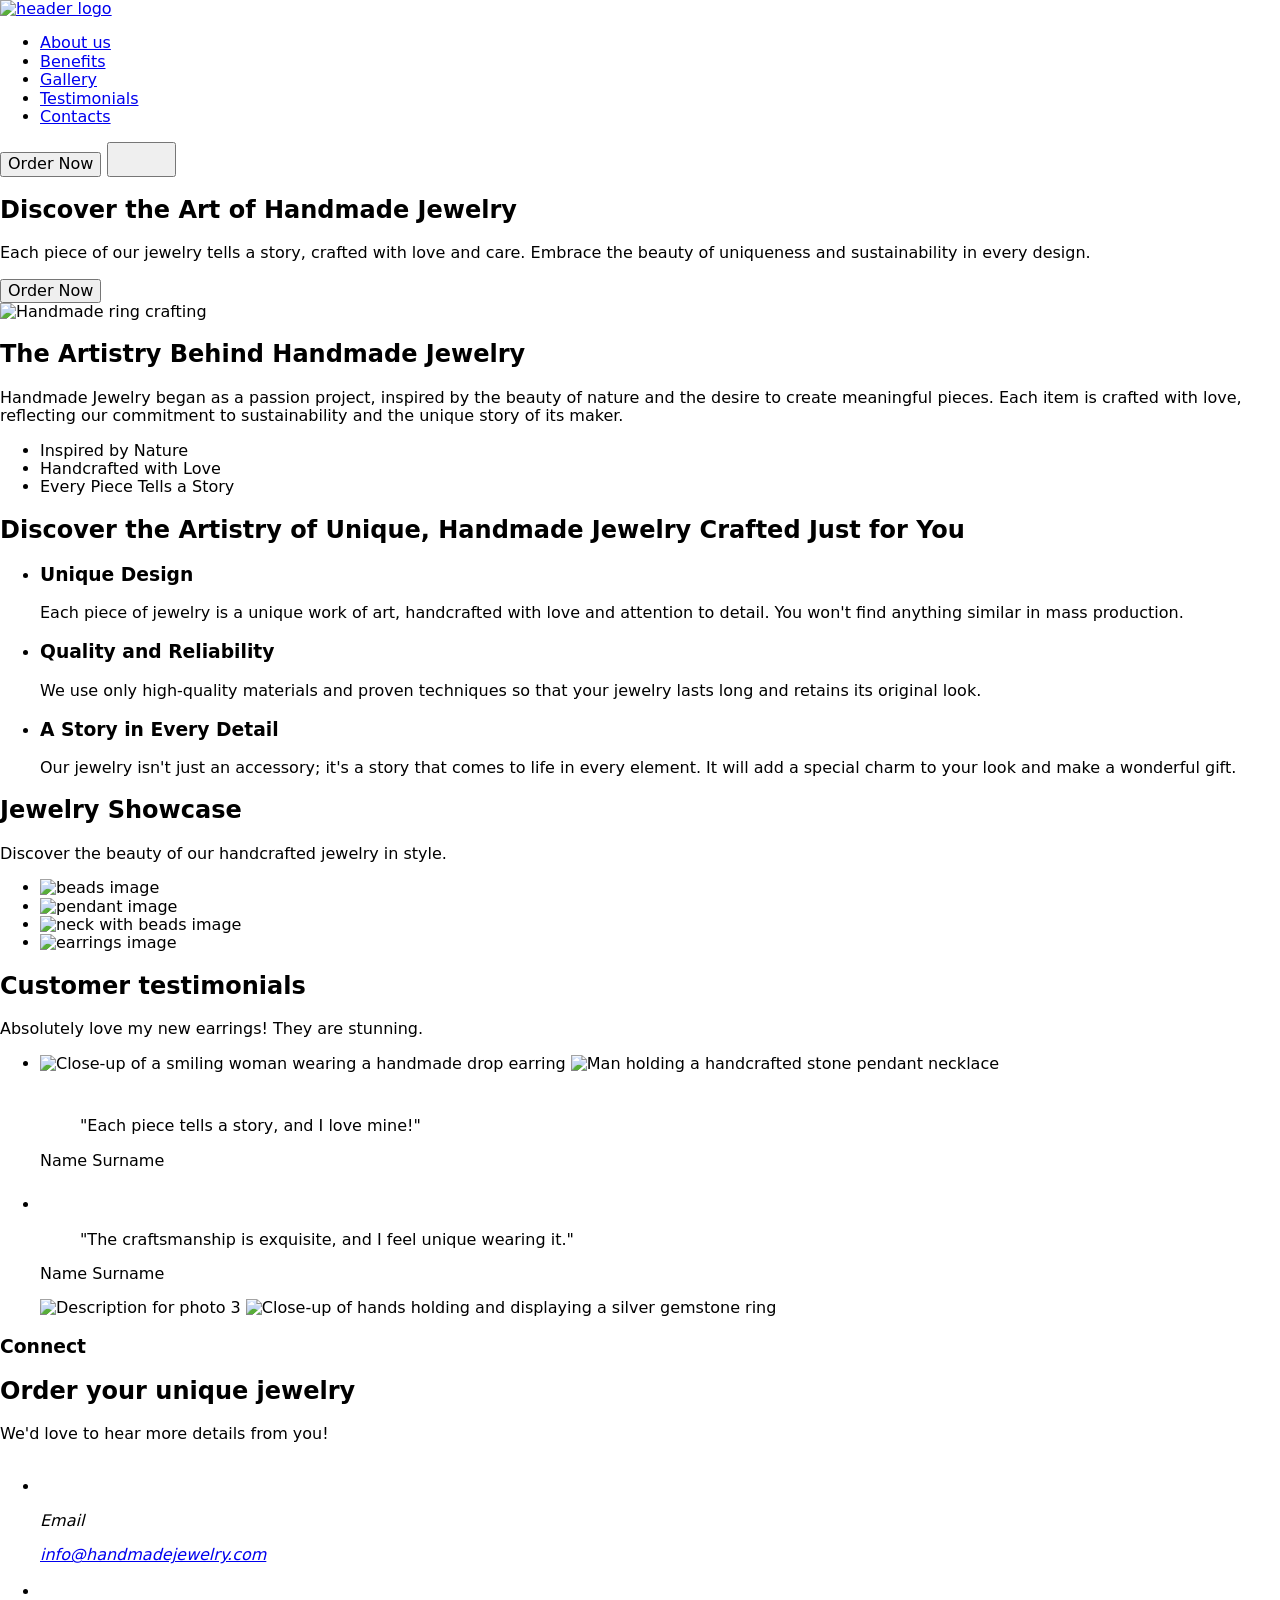
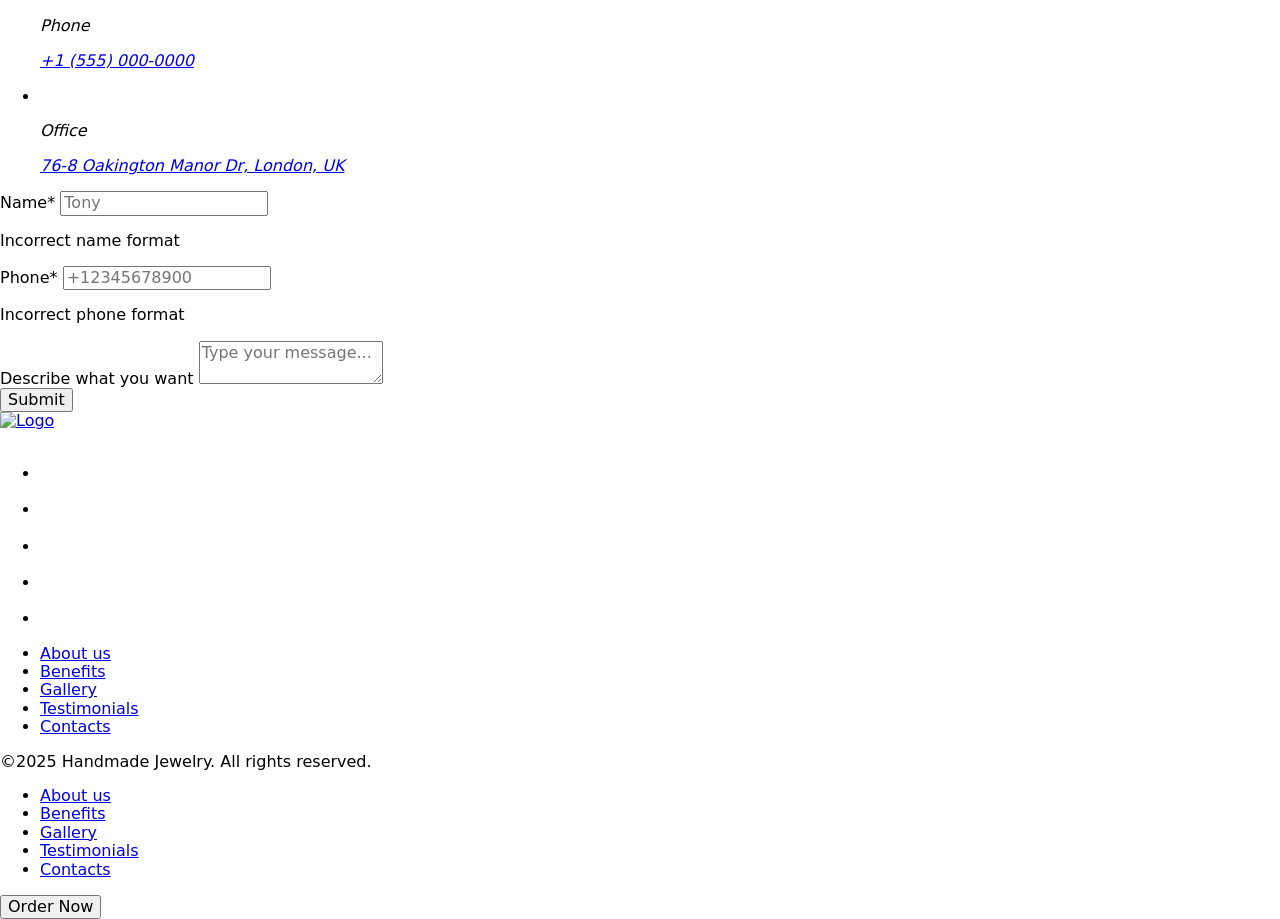
==== index.html @ 3a2bff0c "Deploying to gh-pages from @ OleksandrProtchenko/project-teamwork01@cc2c382599c0af5a1d9a2b8316c9f3ee" ====
<!DOCTYPE html>
<html lang="en">
  <head>
    <meta charset="UTF-8" />
    <link rel="icon" type="image/svg+xml" href="/project-teamwork01/favicon.svg" />
    <meta name="viewport" content="width=device-width, initial-scale=1.0" />
    <link rel="preconnect" href="https://fonts.googleapis.com" />
    <link rel="preconnect" href="https://fonts.gstatic.com" crossorigin />
    <link
      href="https://fonts.googleapis.com/css2?family=Mulish:ital,wght@0,200..1000;1,200..1000&family=Sora&display=swap"
      rel="stylesheet"
    />
    <link
      rel="stylesheet"
      href="https://cdnjs.cloudflare.com/ajax/libs/modern-normalize/3.0.1/modern-normalize.min.css"
      integrity="sha512-q6WgHqiHlKyOqslT/lgBgodhd03Wp4BEqKeW6nNtlOY4quzyG3VoQKFrieaCeSnuVseNKRGpGeDU3qPmabCANg=="
      crossorigin="anonymous"
      referrerpolicy="no-referrer"
    />
    <link
      rel="shortcut icon"
      href="/project-teamwork01/assets/favicon-Cje4F0qh.svg"
      type="image/svg+xml"
    />
    <title>Handmade Jewelry</title>
    <script type="module" crossorigin src="/project-teamwork01/index.js"></script>
    <link rel="stylesheet" crossorigin href="/project-teamwork01/assets/index-C9ASQJsB.css">
  </head>
  <body>
    <header class="header">
  <div class="container header-container">
    <a href="#" class="header-logo-link" id="logo">
      <img src="/project-teamwork01/assets/logo-CGth8Hea.svg" alt="header logo" class="header-logo-icon" />
    </a>
    <nav class="nav">
      <ul class="nav-list">
        <li class="nav-item">
          <a class="nav-link text-decoration-transition" href="#about"
            >About us</a
          >
        </li>
        <li class="nav-item">
          <a class="nav-link text-decoration-transition" href="#benefits"
            >Benefits</a
          >
        </li>
        <li class="nav-item">
          <a class="nav-link text-decoration-transition" href="#gallery"
            >Gallery</a
          >
        </li>
        <li class="nav-item">
          <a class="nav-link text-decoration-transition" href="#testimonial"
            >Testimonials</a
          >
        </li>
        <li class="nav-item">
          <a class="nav-link text-decoration-transition" href="#contact"
            >Contacts</a
          >
        </li>
      </ul>
    </nav>
    <button class="btn nav-btn" type="button" id="headerBtn">Order Now</button>
    <button
      class="burger-btn"
      type="button"
      id="burgerBtn"
      aria-label="Toggle menu"
      aria-expanded="false"
    >
      <svg width="24" height="24" class="burger-btn-svg">
        <use href="/project-teamwork01/assets/icons-BvoaX1Rq.svg#menu"></use>
      </svg>
      <svg width="24" height="24" class="close-btn-svg">
        <use href="/project-teamwork01/assets/icons-BvoaX1Rq.svg#icon-close"></use>
      </svg>
    </button>
  </div>
</header>


    <main>
      <section class="hero" id="hero">
  <div class="container hero-container">
    <div class="hero-content">
      <h1 class="hero-title">Discover the Art of Handmade Jewelry</h1>
      <p class="hero-text">
        Each piece of our jewelry tells a story, crafted with love and care.
        Embrace the beauty of uniqueness and sustainability in every design.
      </p>
    </div>
    <button class="btn hero-btn" type="button">Order Now</button>
  </div>
</section>

      <section class="about" id="about">
  <div class="container">
    <div class="about-wrapper">
      <picture>
        <!-- desktop webp -->
        <source
          media="(min-width: 1440px)"
          srcset="/project-teamwork01/assets/about-desktop_@1x-CWbbU4ir.webp 1x, /project-teamwork01/assets/about-desktop_@2x-BVVfLaZz.webp 2x"
          type="image/webp"
        />
        <!-- desktop jpg -->
        <source
          media="(min-width: 1440px)"
          srcset="/project-teamwork01/assets/about-desktop_@1x-bcuyKaXu.jpg 1x, /project-teamwork01/assets/about-desktop_@2x-ByGdGQnT.jpg 2x"
          type="image/jpeg"
        />
        <!-- tablet webp -->
        <source
          media="(min-width: 768px)"
          srcset="/project-teamwork01/assets/about-tablet_@1x-D5rzqwyY.webp 1x, /project-teamwork01/assets/about-tablet_@2x-Btldak4A.webp 2x"
          type="image/webp"
        />
        <!-- tablet jpg -->
        <source
          media="(min-width: 768px)"
          srcset="/project-teamwork01/assets/about-tablet_@1x-DRr-q1J8.jpg 1x, /project-teamwork01/assets/about-tablet_@2x-0-ZXFgkH.jpg 2x"
          type="image/jpeg"
        />
        <!-- mobile webp -->
        <source
          srcset="/project-teamwork01/assets/about_@1x-D6yq-1HH.webp 1x, /project-teamwork01/assets/about_@2x-Dha0atp6.webp 2x"
          type="image/webp"
        />
        <!-- mobile jpg -->
        <source
          srcset="/project-teamwork01/assets/about_@1x-DHLKP155.jpg 1x, /project-teamwork01/assets/about_@2x-BM5Gg47f.jpg 2x"
          type="image/jpeg"
        />
        <img
          class="about-img"
          src="/project-teamwork01/assets/about_@1x-DHLKP155.jpg"
          alt="Handmade ring crafting"
        />
      </picture>
      <div class="about-content">
        <h2 class="about-title">The Artistry Behind Handmade Jewelry</h2>
        <p class="about-text">
          Handmade Jewelry began as a passion project, inspired by the beauty of
          nature and the desire to create meaningful pieces. Each item is
          crafted with love, reflecting our commitment to sustainability and the
          unique story of its maker.
        </p>
        <ul class="about-list">
          <li class="about-item">Inspired by Nature</li>
          <li class="about-item">Handcrafted with Love</li>
          <li class="about-item">Every Piece Tells a Story</li>
        </ul>
      </div>
    </div>
  </div>
</section>

      <section class="benefits" id="benefits">
  <div class="container benefits-container">
    <h2 class="benefits-title">
      Discover the Artistry of Unique, Handmade Jewelry Crafted Just for You
    </h2>
    <ul class="benefits-list">
      <li class="benefits-list-item">
        <h3 class="benefits-item-title">Unique Design</h3>
        <p class="benefits-item-descr">
          Each piece of jewelry is a unique work of art, handcrafted with love
          and attention to detail. You won't find anything similar in mass
          production.
        </p>
      </li>
      <li class="benefits-list-item">
        <h3 class="benefits-item-title">Quality and Reliability</h3>
        <p class="benefits-item-descr">
          We use only high-quality materials and proven techniques so that your
          jewelry lasts long and retains its original look.
        </p>
      </li>
      <li class="benefits-list-item">
        <h3 class="benefits-item-title">A Story in Every Detail</h3>
        <p class="benefits-item-descr">
          Our jewelry isn't just an accessory; it's a story that comes to life
          in every element. It will add a special charm to your look and make a
          wonderful gift.
        </p>
      </li>
    </ul>
  </div>
</section>

      <section class="gallery" id="gallery">
  <div class="container gallery-container">
    <div class="gallery-content-wrapper">
      <h2 class="gallery-title">Jewelry Showcase</h2>
      <p class="gallery-descr">
        Discover the beauty of our handcrafted jewelry in style.
      </p>
    </div>
    <ul class="gallery-list">
      <li class="gallery-list-item">
        <picture>
          <!-- Desktop WEBP -->
          <source
            media="(min-width: 1440px)"
            srcset="/project-teamwork01/assets/beads-H6RHLsg3.webp 1x, /project-teamwork01/assets/beads@2x-DvAaFtQx.webp 2x"
            type="image/webp"
          />

          <!-- Desktop JPG -->
          <source
            media="(min-width: 1440px)"
            srcset="/project-teamwork01/assets/beads-D2lBqCM5.jpg 1x, /project-teamwork01/assets/beads@2x-4T1DG-zm.jpg 2x"
            type="image/jpg"
          />

          <!-- Tablet WEBP -->
          <source
            media="(min-width: 768px)"
            srcset="/project-teamwork01/assets/beads-CdB-bNBR.webp 1x, /project-teamwork01/assets/beads@2x-xPx8Q3Sr.webp 2x"
            type="image/webp"
          />

          <!-- Tablet JPG -->
          <source
            media="(min-width: 768px)"
            srcset="/project-teamwork01/assets/beads-DRF-WUB5.jpg 1x, /project-teamwork01/assets/beads@2x-BGkby0Fx.jpg 2x"
            type="image/jpg"
          />

          <!-- Mobile WEBP -->
          <source
            media="(min-width: 375px)"
            srcset="/project-teamwork01/assets/beads-BUidpJ1h.webp 1x, /project-teamwork01/assets/beads@2x-BWY_7YdN.webp 2x"
            type="image/webp"
          />

          <!-- Mobile JPG -->
          <source
            media="(min-width: 375px)"
            srcset="/project-teamwork01/assets/beads-pg5J9-YG.jpg 1x, /project-teamwork01/assets/beads@2x-B0_b6xoM.jpg 2x"
            type="image/jpg"
          />

          <!-- Fallback -->
          <img
            class="gallery-image"
            src="../img/gallery/mobile/jpg/beads.jpg"
            alt="beads image"
            loading="lazy"
          />
        </picture>
      </li>
      <li class="gallery-list-item">
        <picture>
          <!-- Desktop WEBP -->
          <source
            media="(min-width: 1440px)"
            srcset="/project-teamwork01/assets/pendant-6FUS0sLN.webp 1x, /project-teamwork01/assets/pendant@2x-Dtx_f6lQ.webp 2x"
            type="image/webp"
          />

          <!-- Desktop JPG -->
          <source
            media="(min-width: 1440px)"
            srcset="/project-teamwork01/assets/pendant-CJOsniCT.jpg 1x, /project-teamwork01/assets/pendant@2x-ChlDN5VV.jpg 2x"
            type="image/jpg"
          />

          <!-- Tablet WEBP -->
          <source
            media="(min-width: 768px)"
            srcset="/project-teamwork01/assets/pendant-CDG4I1-a.webp 1x, /project-teamwork01/assets/pendant@2x-Co1frJM_.webp 2x"
            type="image/webp"
          />

          <!-- Tablet JPG -->
          <source
            media="(min-width: 768px)"
            srcset="/project-teamwork01/assets/pendant-YIDp21Yn.jpg 1x, /project-teamwork01/assets/pendant@2x-MAAkp1Li.jpg 2x"
            type="image/jpg"
          />

          <!-- Mobile WEBP -->
          <source
            media="(min-width: 375px)"
            srcset="/project-teamwork01/assets/pendant-CKWlimUb.webp 1x, /project-teamwork01/assets/pendant@2x-eb6iUZU7.webp 2x"
            type="image/webp"
          />

          <!-- Mobile JPG -->
          <source
            media="(min-width: 375px)"
            srcset="/project-teamwork01/assets/pendant-3Ehp3ukD.jpg 1x, /project-teamwork01/assets/pendant@2x-xXxu3cNT.jpg 2x"
            type="image/jpg"
          />

          <!-- Fallback -->
          <img
            class="gallery-image"
            src="/project-teamwork01/assets/pendant-3Ehp3ukD.jpg"
            alt="pendant image"
            loading="lazy"
          />
        </picture>
      </li>
      <li class="gallery-list-item">
        <picture>
          <!-- Desktop WEBP -->
          <source
            media="(min-width: 1440px)"
            srcset="/project-teamwork01/assets/neck-S7Smnx9D.webp 1x, /project-teamwork01/assets/neck@2x-B3SaGHVT.webp 2x"
            type="image/webp"
          />

          <!-- Desktop JPG -->
          <source
            media="(min-width: 1440px)"
            srcset="/project-teamwork01/assets/neck-BrOJMfHp.jpg 1x, /project-teamwork01/assets/neck@2x-De9EdTSZ.jpg 2x"
            type="image/jpg"
          />

          <!-- Tablet WEBP -->
          <source
            media="(min-width: 768px)"
            srcset="/project-teamwork01/assets/neck-CyUHxpEo.webp 1x, /project-teamwork01/assets/neck@2x-BvHvugsL.webp 2x"
            type="image/webp"
          />

          <!-- Tablet JPG -->
          <source
            media="(min-width: 768px)"
            srcset="/project-teamwork01/assets/neck-CkV1Kp_Z.jpg 1x, /project-teamwork01/assets/neck@2x-CN7Ik8JZ.jpg 2x"
            type="image/jpg"
          />

          <!-- Mobile WEBP -->
          <source
            media="(min-width: 375px)"
            srcset="/project-teamwork01/assets/neck-fnnRHn8Q.webp 1x, /project-teamwork01/assets/neck@2x-CU1Qe8-Z.webp 2x"
            type="image/webp"
          />

          <!-- Mobile JPG -->
          <source
            media="(min-width: 375px)"
            srcset="/project-teamwork01/assets/neck-Dzuk_Ld7.jpg 1x, /project-teamwork01/assets/neck@2x-DiMAC_nu.jpg 2x"
            type="image/jpg"
          />

          <!-- Fallback -->
          <img
            class="gallery-image"
            src="/project-teamwork01/assets/neck-Dzuk_Ld7.jpg"
            alt="neck with beads image"
            loading="lazy"
          />
        </picture>
      </li>
      <li class="gallery-list-item">
        <picture>
          <!-- Desktop WEBP -->
          <source
            media="(min-width: 1440px)"
            srcset="/project-teamwork01/assets/earrings-DzCbgqDk.webp 1x, /project-teamwork01/assets/earrings@2x-1bTc4xqF.webp 2x"
            type="image/webp"
          />

          <!-- Desktop JPG -->
          <source
            media="(min-width: 1440px)"
            srcset="/project-teamwork01/assets/earrings-Bte8YTI2.jpg 1x, /project-teamwork01/assets/earrings@2x-CrDQQRVm.jpg 2x"
            type="image/jpg"
          />

          <!-- Tablet WEBP -->
          <source
            media="(min-width: 768px)"
            srcset="/project-teamwork01/assets/earrings-AqIo0acG.webp 1x, /project-teamwork01/assets/earrings@2x-Dq5vugmX.webp 2x"
            type="image/webp"
          />

          <!-- Tablet JPG -->
          <source
            media="(min-width: 768px)"
            srcset="/project-teamwork01/assets/earrings-BDzXi26H.jpg 1x, /project-teamwork01/assets/earrings@2x-AnIwTdsw.jpg 2x"
            type="image/jpg"
          />

          <!-- Mobile WEBP -->
          <source
            media="(min-width: 375px)"
            srcset="/project-teamwork01/assets/earrings-BnY60B_4.webp 1x, /project-teamwork01/assets/earrings@2x-CS0VX1ZH.webp 2x"
            type="image/webp"
          />

          <!-- Mobile JPG -->
          <source
            media="(min-width: 375px)"
            srcset="/project-teamwork01/assets/earrings-j3ZaDIxi.jpg 1x, /project-teamwork01/assets/earrings@2x-B4g_xrBj.jpg 2x"
            type="image/jpg"
          />

          <!-- Fallback -->
          <img
            class="gallery-image"
            src="/project-teamwork01/assets/earrings-j3ZaDIxi.jpg"
            alt="earrings image"
            loading="lazy"
          />
        </picture>
      </li>
    </ul>
  </div>
</section>

      <section class="testimonial" id="testimonial">
  <div class="container testimonial-container">
    <div class="testimonial-caption-wrapper">
      <h2 class="testimonials-title">Customer testimonials</h2>
      <p class="testimonials-descr">
        Absolutely love my new earrings! They are stunning.
      </p>
    </div>
    <ul class="testimonials-list">
      <li class="testimonials-item">
        <picture>
          <source
            media="(min-width: 1440px)"
            srcset="/project-teamwork01/assets/1_dt_@1x-D6gsfs0m.webp 1x, /project-teamwork01/assets/1_dt_@2x-DlW4zdbz.webp 2x"
            type="image/webp"
          />
          <source
            media="(min-width: 1440px)"
            srcset="/project-teamwork01/assets/1_dt_@1x-Cv-wGwNL.jpg 1x, /project-teamwork01/assets/1_dt_@2x-DmCSLxHV.jpg 2x"
            type="image/jpg"
          />
          <source
            media="(min-width: 768px)"
            srcset="/project-teamwork01/assets/1_tb_@1x-DqFhBPbp.webp 1x, /project-teamwork01/assets/1_tb_@2x-C9eVTdua.webp 2x"
            type="image/webp"
          />
          <source
            media="(min-width: 768px)"
            srcset="/project-teamwork01/assets/1_tb_@1x-B2wbA3ah.jpg 1x, /project-teamwork01/assets/1_tb_@2x-B5l1dddZ.jpg 2x"
            type="image/jpg"
          />

          <source
            srcset="/project-teamwork01/assets/1_mb_@1x-Cr2Nu-8J.webp 1x, /project-teamwork01/assets/1_mb_@2x-CXK6Owap.webp 2x"
            type="image/webp"
          />
          <source
            srcset="/project-teamwork01/assets/1_mb_@1x-zEeCDmQO.jpg 1x, /project-teamwork01/assets/1_mb_@2x-CEhLXfHz.jpg 2x"
            type="image/jpg"
          />
          <img
            class="testimonials-image"
            src="/project-teamwork01/assets/1_mb_@1x-zEeCDmQO.jpg"
            alt="Close-up of a smiling woman wearing a handmade drop earring"
          />
        </picture>
        <picture>
          <source
            media="(min-width: 1440px)"
            srcset="/project-teamwork01/assets/2_dt_@1x-C_Lvbffz.webp 1x, /project-teamwork01/assets/2_dt_@2x-BwUgWKxK.webp 2x"
            type="image/webp"
          />
          <source
            media="(min-width: 1440px)"
            srcset="/project-teamwork01/assets/2_dt_@1x-Ds_ejYry.jpg 1x, /project-teamwork01/assets/2_dt_@2x-1iE9pEkU.jpg 2x"
            type="image/jpg"
          />
          <source
            media="(min-width: 768px)"
            srcset="/project-teamwork01/assets/2_tb_@1x-Br_PqrzR.webp 1x, /project-teamwork01/assets/2_tb_@2x-Dvplihqo.webp 2x"
            type="image/webp"
          />
          <source
            media="(min-width: 768px)"
            srcset="/project-teamwork01/assets/2_tb_@1x-DKF72u72.jpg 1x, /project-teamwork01/assets/2_tb_@2x-V8INFSXa.jpg 2x"
            type="image/jpg"
          />

          <source
            srcset="/project-teamwork01/assets/2_mb_@1x-CzMbxYN7.webp 1x, /project-teamwork01/assets/2_mb_@2x-FaGvHwFO.webp 2x"
            type="image/webp"
          />
          <source
            srcset="/project-teamwork01/assets/2_mb_@1x-flT9eF13.jpg 1x, /project-teamwork01/assets/2_mb_@2x-DMh2pyr_.jpg 2x"
            type="image/jpg"
          />
          <img
            class="testimonials-image"
            src="/project-teamwork01/assets/2_mb_@1x-flT9eF13.jpg"
            alt="Man holding a handcrafted stone pendant necklace"
          />
        </picture>
        <div class="testimonials-content">
          <div class="testimonial-content-wrapper">
            <span class="testimonials-rate">
              <svg class="testimonials-icon" width="24" height="24">
                <use href="/project-teamwork01/assets/icons-BvoaX1Rq.svg#star"></use>
              </svg>
              <svg class="testimonials-icon" width="24" height="24">
                <use href="/project-teamwork01/assets/icons-BvoaX1Rq.svg#star"></use>
              </svg>
              <svg class="testimonials-icon" width="24" height="24">
                <use href="/project-teamwork01/assets/icons-BvoaX1Rq.svg#star"></use>
              </svg>
              <svg class="testimonials-icon" width="24" height="24">
                <use href="/project-teamwork01/assets/icons-BvoaX1Rq.svg#star"></use>
              </svg>
              <svg
                class="testimonials-icon start-outline"
                width="24"
                height="24"
              >
                <use href="/project-teamwork01/assets/icons-BvoaX1Rq.svg#star-outline"></use>
              </svg>
            </span>
            <blockquote class="testimonials-text">
              "Each piece tells a story, and I love mine!"
            </blockquote>
          </div>
          <p class="testimonials-author">Name Surname</p>
        </div>
      </li>
      <li class="testimonials-item">
        <div class="testimonials-content">
          <div class="testimonial-content-wrapper">
            <span class="testimonials-rate">
              <svg class="testimonials-icon" width="24" height="24">
                <use href="/project-teamwork01/assets/icons-BvoaX1Rq.svg#star"></use>
              </svg>
              <svg class="testimonials-icon" width="24" height="24">
                <use href="/project-teamwork01/assets/icons-BvoaX1Rq.svg#star"></use>
              </svg>
              <svg class="testimonials-icon" width="24" height="24">
                <use href="/project-teamwork01/assets/icons-BvoaX1Rq.svg#star"></use>
              </svg>
              <svg class="testimonials-icon" width="24" height="24">
                <use href="/project-teamwork01/assets/icons-BvoaX1Rq.svg#star"></use>
              </svg>
              <svg class="testimonials-icon" width="24" height="24">
                <use href="/project-teamwork01/assets/icons-BvoaX1Rq.svg#star"></use>
              </svg>
            </span>
            <blockquote class="testimonials-text">
              "The craftsmanship is exquisite, and I feel unique wearing it."
            </blockquote>
          </div>
          <p class="testimonials-author">Name Surname</p>
        </div>
        <picture>
          <source
            media="(min-width: 1440px)"
            srcset="/project-teamwork01/assets/3_dt_@1x-BFMKM3Ub.webp 1x, /project-teamwork01/assets/3_dt_@2x-Coav4bYd.webp 2x"
            type="image/webp"
          />
          <source
            media="(min-width: 1440px)"
            srcset="/project-teamwork01/assets/3_dt_@1x-DcK29a6A.jpg 1x, /project-teamwork01/assets/3_dt_@2x-nyUInRAP.jpg 2x"
            type="image/jpg"
          />

          <source
            media="(min-width: 768px)"
            srcset="/project-teamwork01/assets/3_tb_@1x-Dlf8DGS2.webp 1x, /project-teamwork01/assets/3_tb_@2x-BZLXyZ3H.webp 2x"
            type="image/webp"
          />
          <source
            media="(min-width: 768px)"
            srcset="/project-teamwork01/assets/3_tb_@1x-Dnh3USFe.jpg 1x, /project-teamwork01/assets/3_tb_@2x-BBz9rijQ.jpg 2x"
            type="image/jpg"
          />

          <source
            srcset="/project-teamwork01/assets/3_mb_@1x-m0HKlR_7.webp 1x, /project-teamwork01/assets/3_mb_@2x-CyiIZVO4.webp 2x"
            type="image/webp"
          />
          <source
            srcset="/project-teamwork01/assets/3_mb_@1x-ZxUeUy-R.jpg 1x, /project-teamwork01/assets/3_mb_@2x-0QcFNrJA.jpg 2x"
            type="image/jpg"
          />

          <img
            class="testimonials-image"
            src="/project-teamwork01/assets/3_mb_@1x-ZxUeUy-R.jpg"
            alt="Description for photo 3"
          />
        </picture>
        <picture>
          <source
            media="(min-width: 1440px)"
            srcset="/project-teamwork01/assets/4_dt_@1x-j1PdRoqQ.webp 1x, /project-teamwork01/assets/4_dt_@2x-BT_MpCHP.webp 2x"
            type="image/webp"
          />
          <source
            media="(min-width: 1440px)"
            srcset="/project-teamwork01/assets/4_dt_@1x-DgNb23Ag.jpg 1x, /project-teamwork01/assets/4_dt_@2x-Dn1a8KRM.jpg 2x"
            type="image/jpg"
          />

          <source
            media="(min-width: 768px)"
            srcset="/project-teamwork01/assets/4_tb_@1x-qI8VfpoM.webp 1x, /project-teamwork01/assets/4_tb_@2x-DNBGfh4O.webp 2x"
            type="image/webp"
          />
          <source
            media="(min-width: 768px)"
            srcset="/project-teamwork01/assets/4_tb_@1x-BEBQMlYL.jpg 1x, /project-teamwork01/assets/4_tb_@2x-BL-crWD8.jpg 2x"
            type="image/jpg"
          />

          <source
            srcset="/project-teamwork01/assets/4_mb_@1x-D8EUYk56.webp 1x, /project-teamwork01/assets/4_mb_@2x-Fqs8jIZj.webp 2x"
            type="image/webp"
          />
          <source
            srcset="/project-teamwork01/assets/4_mb_@1x-D9ARlP6J.jpg 1x, /project-teamwork01/assets/4_mb_@2x-D_KSADJ0.jpg 2x"
            type="image/jpg"
          />

          <img
            class="testimonials-image"
            src="/project-teamwork01/assets/4_mb_@1x-D9ARlP6J.jpg"
            alt="Close-up of hands holding and displaying a silver gemstone ring"
          />
        </picture>
      </li>
    </ul>
  </div>
</section>

      <section class="contacts" id="contact">
  <div class="container contact-container">
    <div class="contact-caption">
      <h3 class="contact-subtitle">Connect</h3>
      <h2 class="contact-title">Order your unique jewelry</h2>
      <p class="contact-descr">We'd love to hear more details from you!</p>
    </div>
    <div class="contact-content">
      <address class="contact contact-desk-width">
        <ul class="contact-list">
          <li class="contact-item">
            <svg class="contact-icon" width="32" height="32">
              <use href="/project-teamwork01/assets/icons-BvoaX1Rq.svg#email"></use>
            </svg>
            <p class="contact-link-name">Email</p>
            <a
              class="contact-link"
              href="mailto:info@handmadejewelry.com"
              rel="nooper noreferer"
              >info@handmadejewelry.com</a
            >
          </li>
          <li class="contact-item">
            <svg class="contact-icon" width="32" height="32">
              <use href="/project-teamwork01/assets/icons-BvoaX1Rq.svg#phone"></use>
            </svg>
            <p class="contact-link-name">Phone</p>
            <a
              class="contact-link"
              href="tel:+15550000000"
              rel="nooper noreferer"
              >+1 (555) 000-0000</a
            >
          </li>
          <li class="contact-item">
            <svg class="contact-icon" width="32" height="32">
              <use href="/project-teamwork01/assets/icons-BvoaX1Rq.svg#location"></use>
            </svg>
            <p class="contact-link-name">Office</p>
            <a
              class="contact-link"
              href="https://www.google.com/search?q=76-8+Oakington+Manor+Dr%2C+London%2C+UK&oq=76-8+Oakington+Manor+Dr%2C+London%2C+UK&gs_lcrp=EgZjaHJvbWUyBggAEEUYOTIHCAEQABjvBTIKCAIQABiABBiiBDIHCAMQABjvBTIHCAQQABjvBdIBBzU2NmowajeoAgCwAgA&sourceid=chrome&ie=UTF-8"
              target="_blank"
              rel="nooper noreferer"
              >76-8 Oakington Manor Dr, London, UK</a
            >
          </li>
        </ul>
      </address>
      <form class="contact-form contact-desk-width" name="reviewForm">
        <div class="contact-form-field">
          <div class="form-label-wrapper">
            <label class="contact-form-label" for="user_name">Name*</label>
            <input
              pattern="^[a-zA-Z\s\.]{5,28}$"
              name="user-name"
              type="text"
              class="contact-form-input"
              id="user_name"
              autocomplete="off"
              placeholder="Tony"
              minlength="3"
              required
            />
            <p>Incorrect name format</p>
          </div>
          <div class="form-label-wrapper">
            <label class="contact-form-label" for="phone">Phone*</label>
            <input
              pattern="^\+[0-9\s]{14}$"
              type="tel"
              class="contact-form-input"
              id="phone"
              autocomplete="off"
              name="phone"
              placeholder="+12345678900"
              minlength="8"
            />
            <p>Incorrect phone format</p>
          </div>
          <div class="form-label-wrapper">
            <label class="contact-form-label" for="user_comment"
              >Describe what you want</label
            >
            <textarea
              class="contact-form-comment"
              name="user-comment"
              id="user_comment"
              autocomplete="off"
              placeholder="Type your message..."
              maxlength="500"
              required
            ></textarea>
          </div>
        </div>
        <button class="btn contact-btn" type="submit">Submit</button>
      </form>
    </div>
  </div>
</section>

    </main>

    <footer class="footer" id="footer">
  <div class="container footer-container">
    <div class="footer-wrapper">
      <div class="footer-social-wrapper">
        <a href="index.html" class="footer-logo">
          <img class="footer-logo-icon" src="/project-teamwork01/assets/logo-CGth8Hea.svg" alt="Logo" />
        </a>
        <ul class="footer-social-list">
          <li class="footer-social-item">
            <a href="https://www.facebook.com/" class="footer-social-link">
              <svg class="footer-social-icon" width="32" height="32">
                <use href="/project-teamwork01/assets/icons-BvoaX1Rq.svg#facebook"></use>
              </svg>
            </a>
          </li>
          <li class="footer-social-item">
            <a href="https://www.instagram.com/" class="footer-social-link">
              <svg class="footer-social-icon" width="32" height="32">
                <use href="/project-teamwork01/assets/icons-BvoaX1Rq.svg#instagram"></use>
              </svg>
            </a>
          </li>
          <li class="footer-social-item">
            <a href="https://x.com/" class="footer-social-link">
              <svg class="footer-social-icon" width="32" height="32">
                <use href="/project-teamwork01/assets/icons-BvoaX1Rq.svg#twitter"></use>
              </svg>
            </a>
          </li>
          <li class="footer-social-item">
            <a href="https://www.youtube.com/" class="footer-social-link">
              <svg class="footer-social-icon" width="32" height="32">
                <use href="/project-teamwork01/assets/icons-BvoaX1Rq.svg#linkedIn"></use>
              </svg>
            </a>
          </li>
          <li class="footer-social-item">
            <a href="https://www.linkedin.com/" class="footer-social-link">
              <svg class="footer-social-icon" width="32" height="32">
                <use href="/project-teamwork01/assets/icons-BvoaX1Rq.svg#youtube"></use>
              </svg>
            </a>
          </li>
        </ul>
      </div>
      <nav class="footer-nav">
        <ul class="footer-nav-list">
          <li class="footer-nav-item">
            <a href="#" class="footer-nav-link text-decoration-transition"
              >About us</a
            >
          </li>
          <li class="footer-nav-item">
            <a href="#" class="footer-nav-link text-decoration-transition"
              >Benefits</a
            >
          </li>
          <li class="footer-nav-item">
            <a href="#" class="footer-nav-link text-decoration-transition"
              >Gallery</a
            >
          </li>
          <li class="footer-nav-item">
            <a href="#" class="footer-nav-link text-decoration-transition"
              >Testimonials</a
            >
          </li>
          <li class="footer-nav-item">
            <a href="#" class="footer-nav-link text-decoration-transition"
              >Contacts</a
            >
          </li>
        </ul>
      </nav>
    </div>
    <div class="footer-copyright">
      <p class="footer-copyright-text">
        &#169;2025 Handmade Jewelry. All rights reserved.
      </p>
    </div>
  </div>
</footer>

    <div class="modal" id="modal">
  <div class="container modal-container">
    <ul class="modal-list">
      <li class="modal-item">
        <a class="modal-link text-decoration-transition" href="#about"
          >About us</a
        >
      </li>
      <li class="modal-item">
        <a class="modal-link text-decoration-transition" href="#benefits"
          >Benefits</a
        >
      </li>
      <li class="modal-item">
        <a class="modal-link text-decoration-transition" href="#gallery"
          >Gallery</a
        >
      </li>
      <li class="modal-item">
        <a class="modal-link text-decoration-transition" href="#testimonial"
          >Testimonials</a
        >
      </li>
      <li class="modal-item">
        <a class="modal-link text-decoration-transition" href="#contact"
          >Contacts</a
        >
      </li>
    </ul>
    <button class="btn modal-btn">Order Now</button>
  </div>
</div>


  </body>
</html>
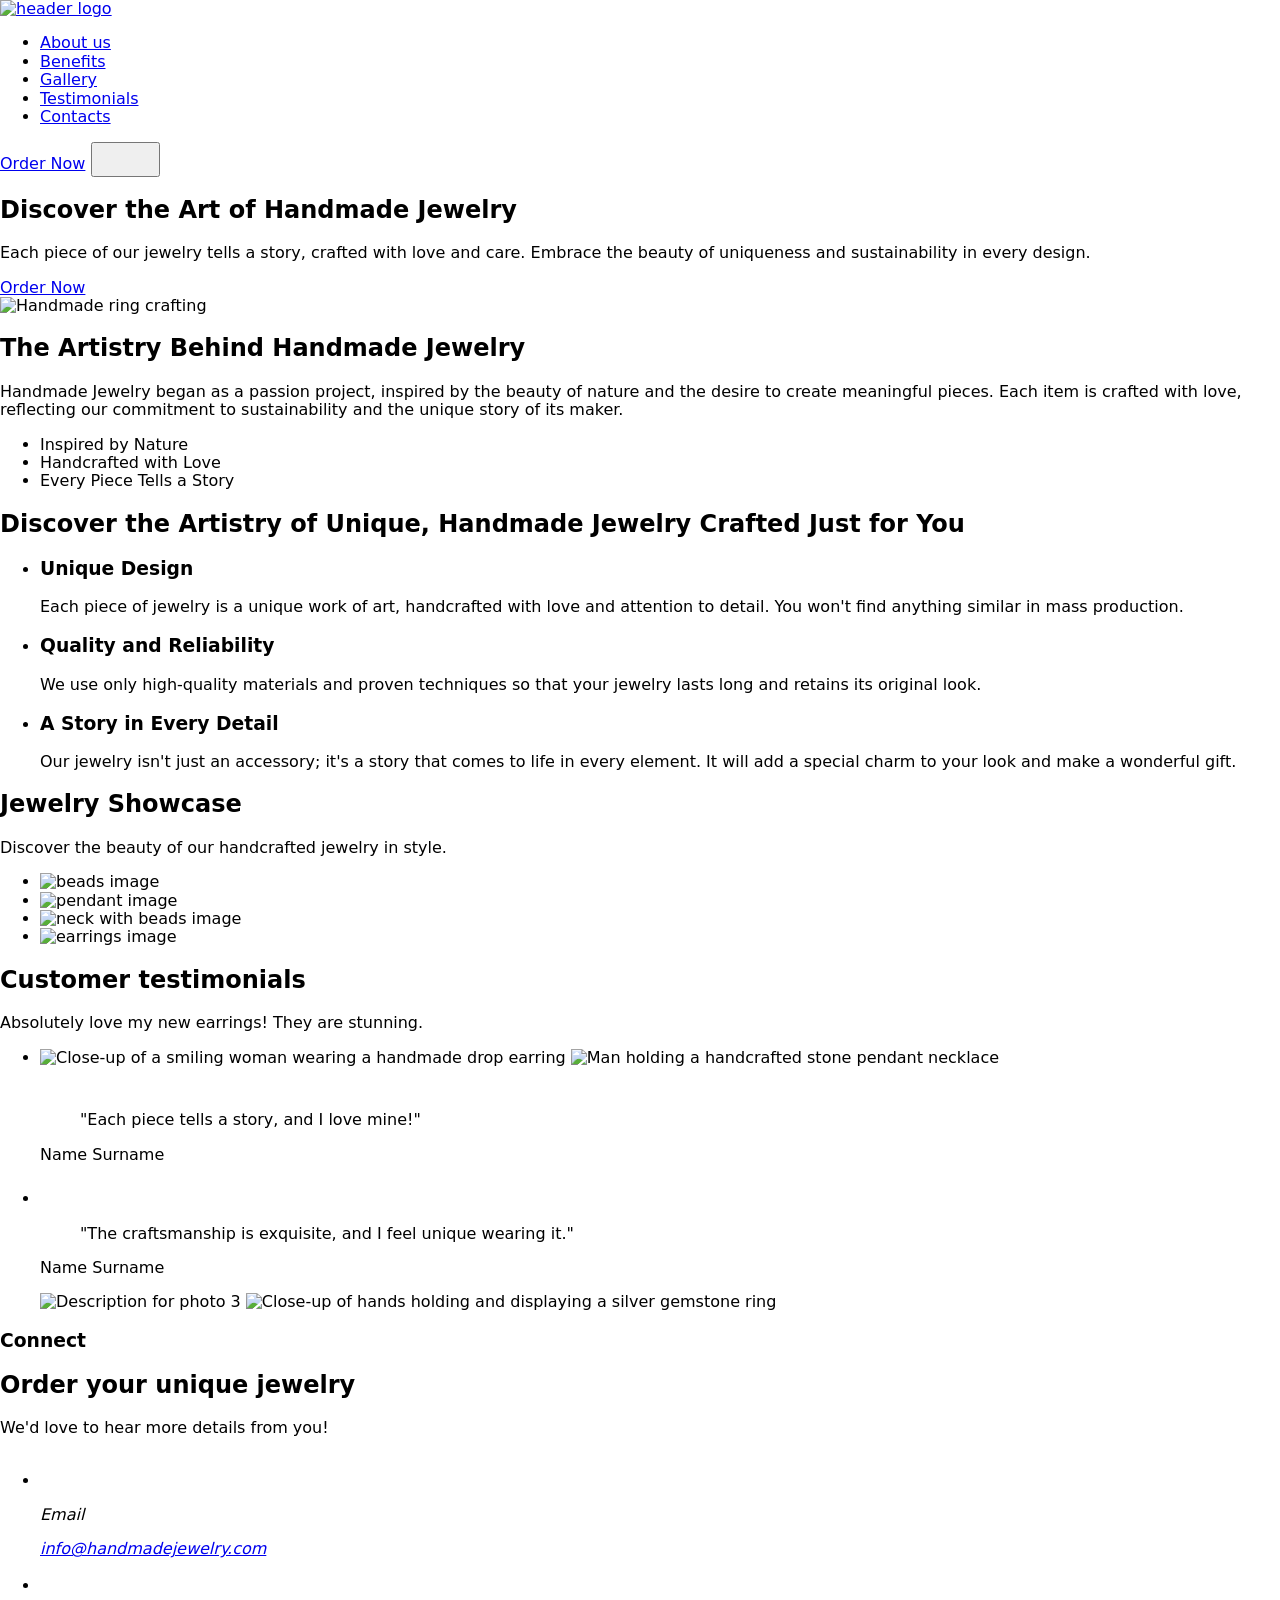
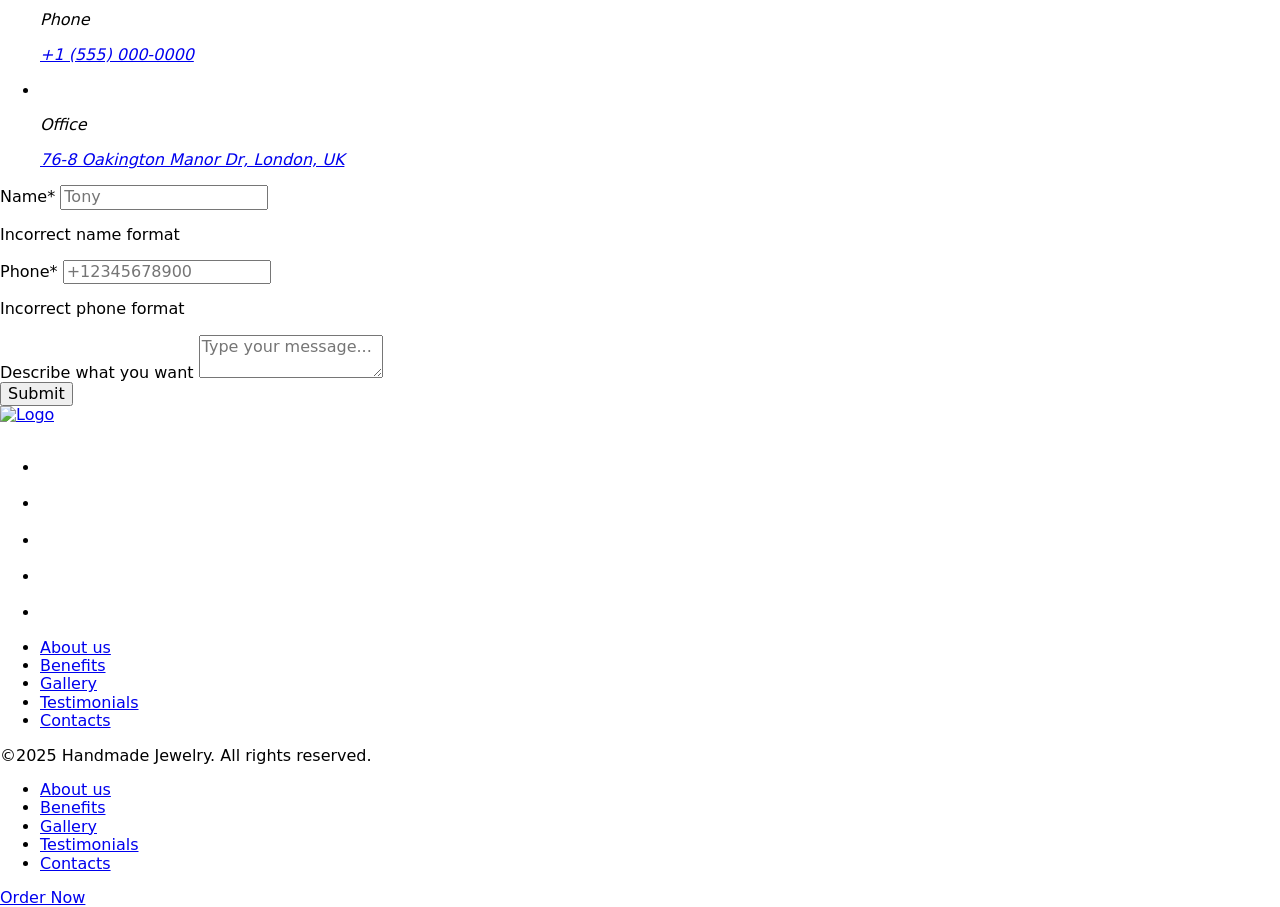
==== commit 23b64610: "Deploying to gh-pages from @ OleksandrProtchenko/project-teamwork01@ca921c7d1c3c29d602de2b10e90fe7f2" ====
--- a/index.html
+++ b/index.html
@@ -25,7 +25,7 @@
 
     <title>Handmade Jewelry</title>
     <script type="module" crossorigin src="/project-teamwork01/index.js"></script>
-    <link rel="stylesheet" crossorigin href="/project-teamwork01/assets/index-C9ASQJsB.css">
+    <link rel="stylesheet" crossorigin href="/project-teamwork01/assets/index-BRxKwuC3.css">
   </head>
   <body>
     <header class="header">
@@ -62,7 +62,7 @@
         </li>
       </ul>
     </nav>
-    <button class="btn nav-btn" type="button" id="headerBtn">Order Now</button>
+    <a class="btn nav-btn" href="#contact">Order Now</a>
     <button
       class="burger-btn"
       type="button"
@@ -91,7 +91,7 @@
         Embrace the beauty of uniqueness and sustainability in every design.
       </p>
     </div>
-    <button class="btn hero-btn" type="button">Order Now</button>
+    <a class="btn hero-btn" href="#contact">Order Now</a>
   </div>
 </section>
 
@@ -785,27 +785,35 @@
       <nav class="footer-nav">
         <ul class="footer-nav-list">
           <li class="footer-nav-item">
-            <a href="#" class="footer-nav-link text-decoration-transition"
+            <a href="#about" class="footer-nav-link text-decoration-transition"
               >About us</a
             >
           </li>
           <li class="footer-nav-item">
-            <a href="#" class="footer-nav-link text-decoration-transition"
+            <a
+              href="#benefits"
+              class="footer-nav-link text-decoration-transition"
               >Benefits</a
             >
           </li>
           <li class="footer-nav-item">
-            <a href="#" class="footer-nav-link text-decoration-transition"
+            <a
+              href="#gallery"
+              class="footer-nav-link text-decoration-transition"
               >Gallery</a
             >
           </li>
           <li class="footer-nav-item">
-            <a href="#" class="footer-nav-link text-decoration-transition"
+            <a
+              href="#testimonial"
+              class="footer-nav-link text-decoration-transition"
               >Testimonials</a
             >
           </li>
           <li class="footer-nav-item">
-            <a href="#" class="footer-nav-link text-decoration-transition"
+            <a
+              href="#contact"
+              class="footer-nav-link text-decoration-transition"
               >Contacts</a
             >
           </li>
@@ -849,7 +857,7 @@
         >
       </li>
     </ul>
-    <button class="btn modal-btn">Order Now</button>
+    <a class="btn modal-btn" href="#contact">Order Now</a>
   </div>
 </div>
 
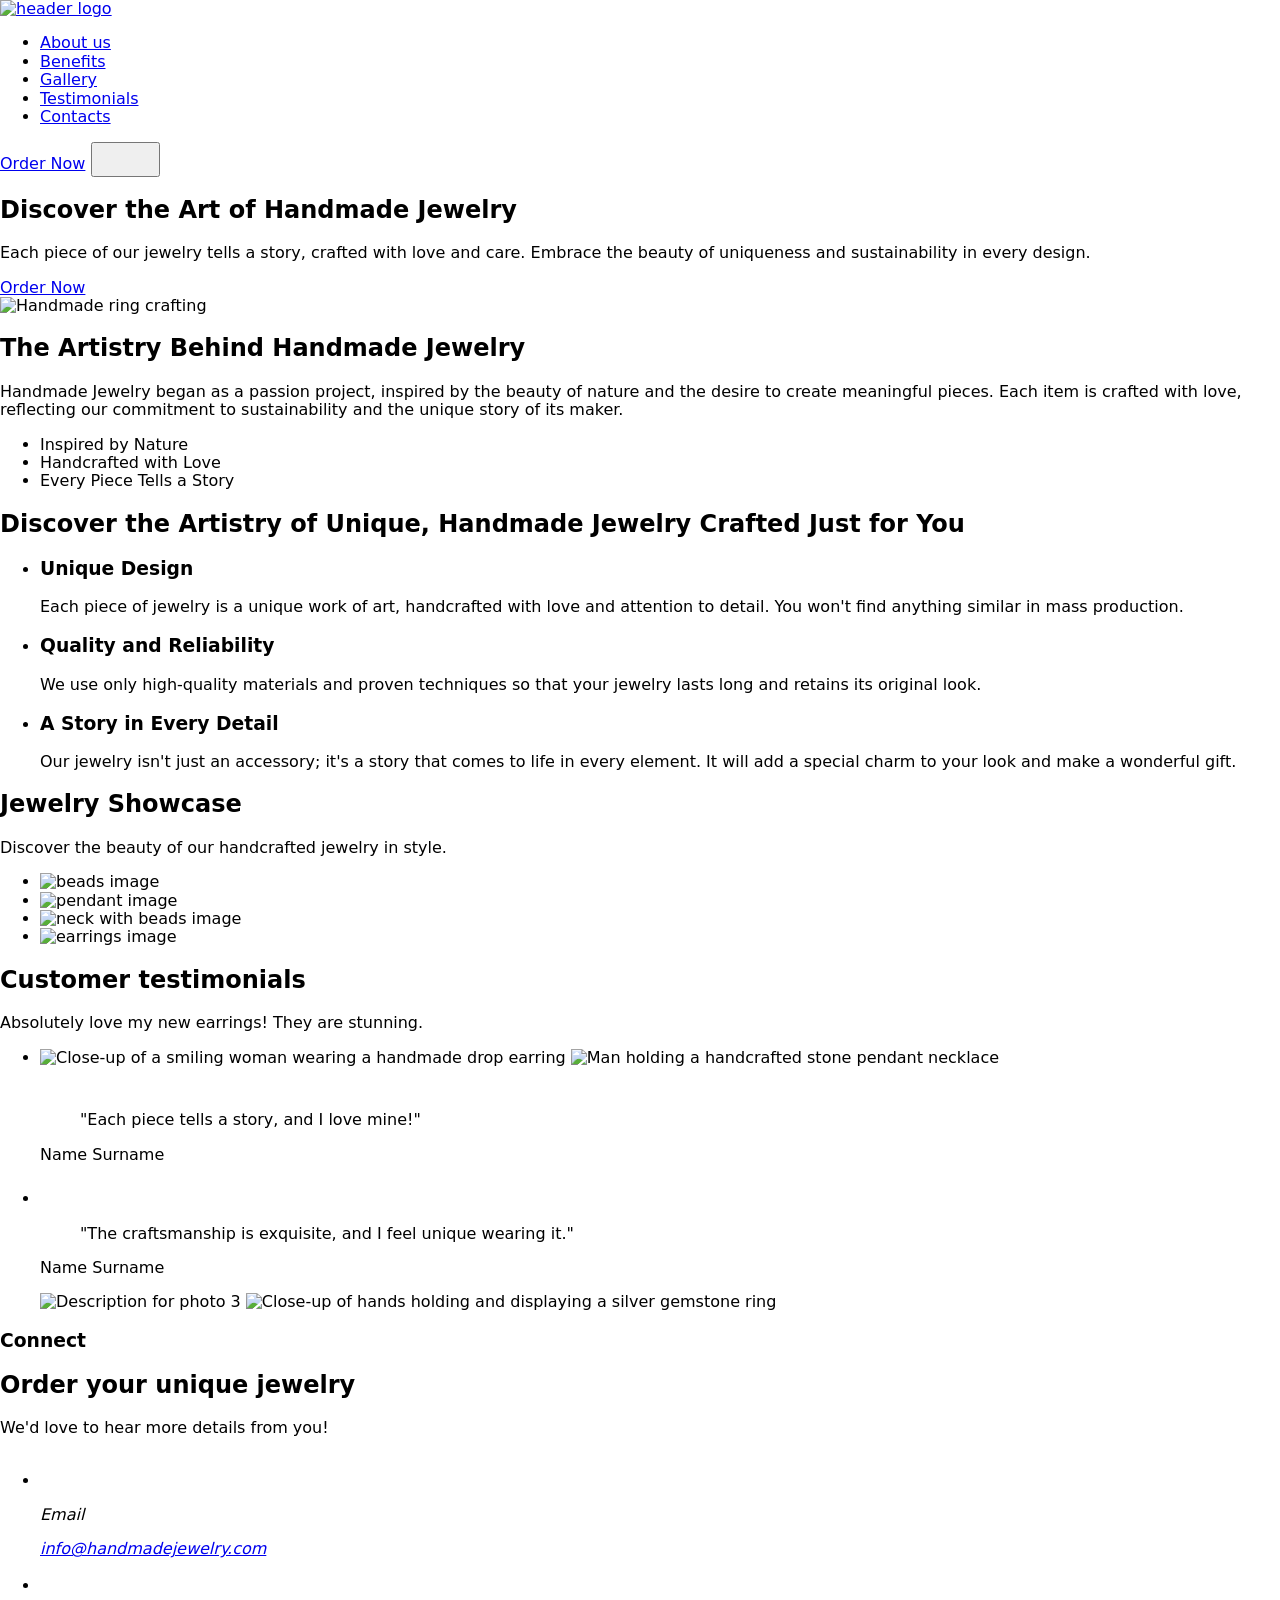
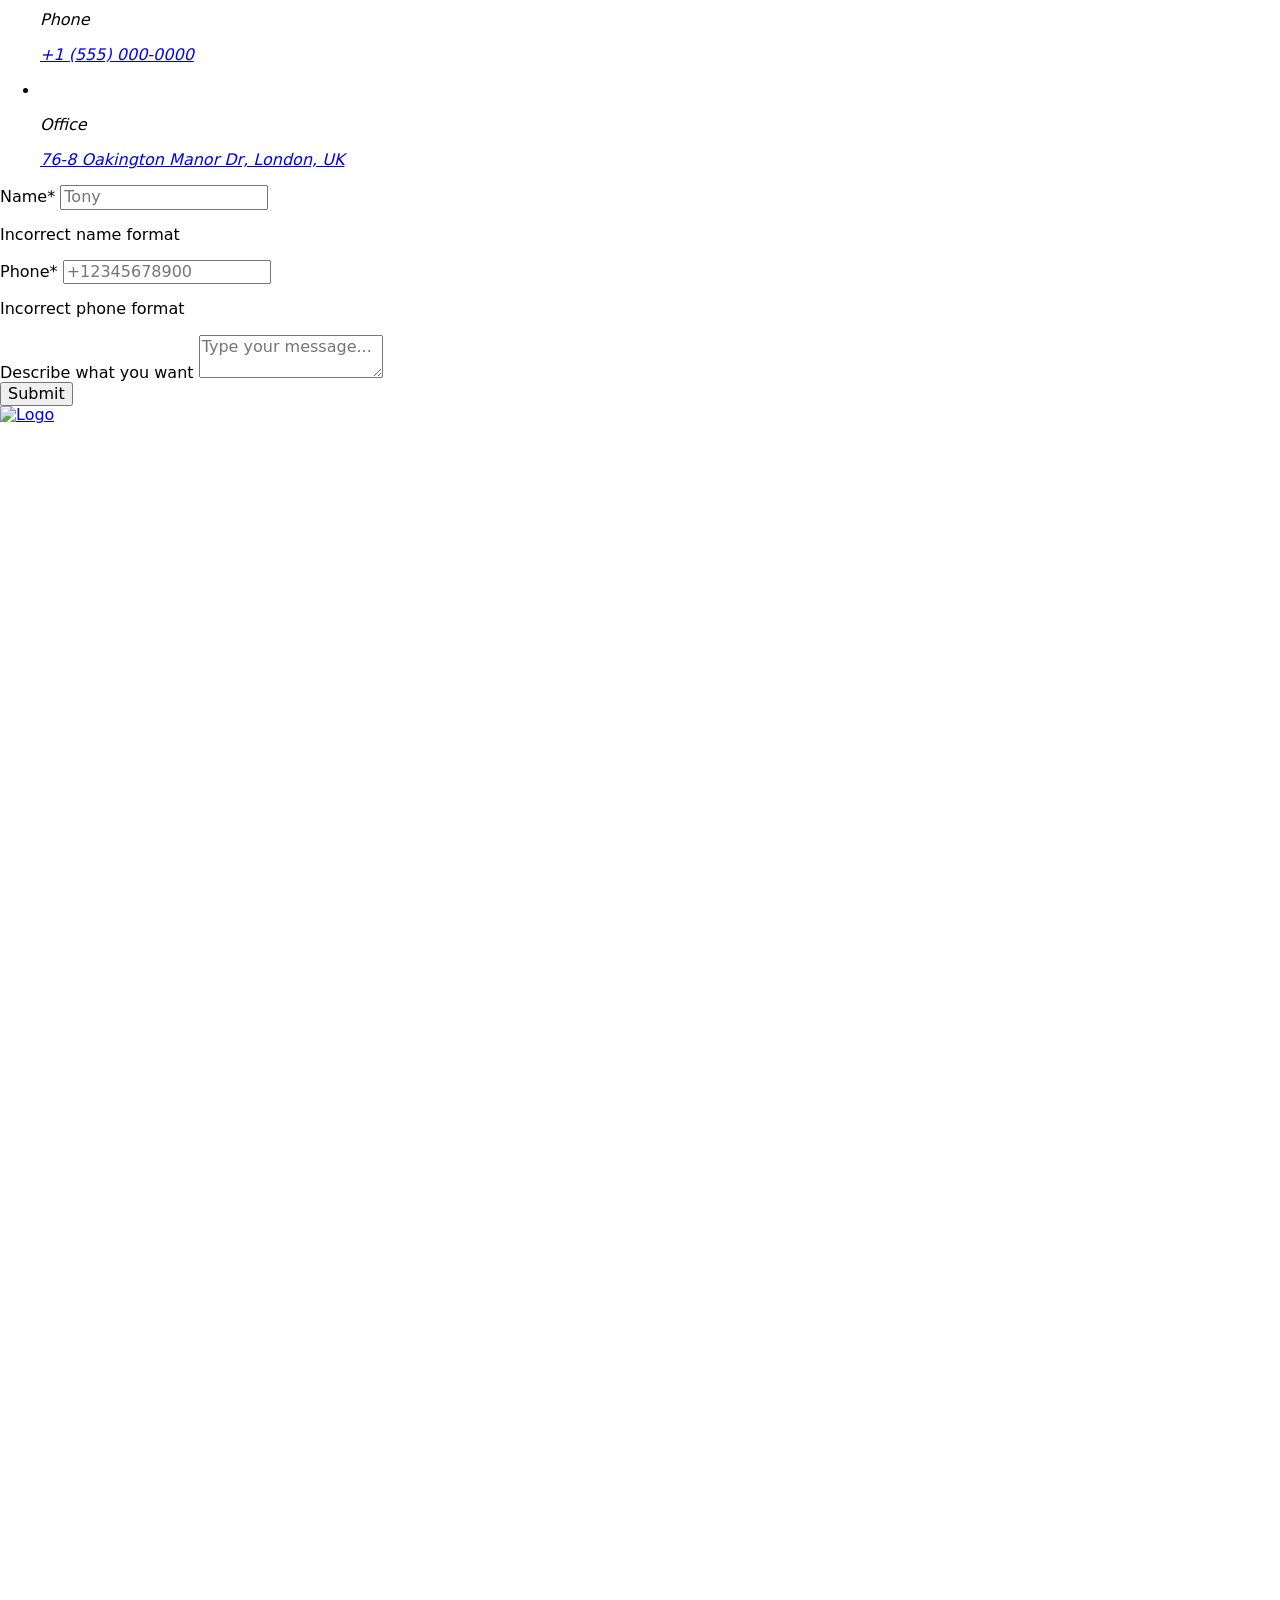
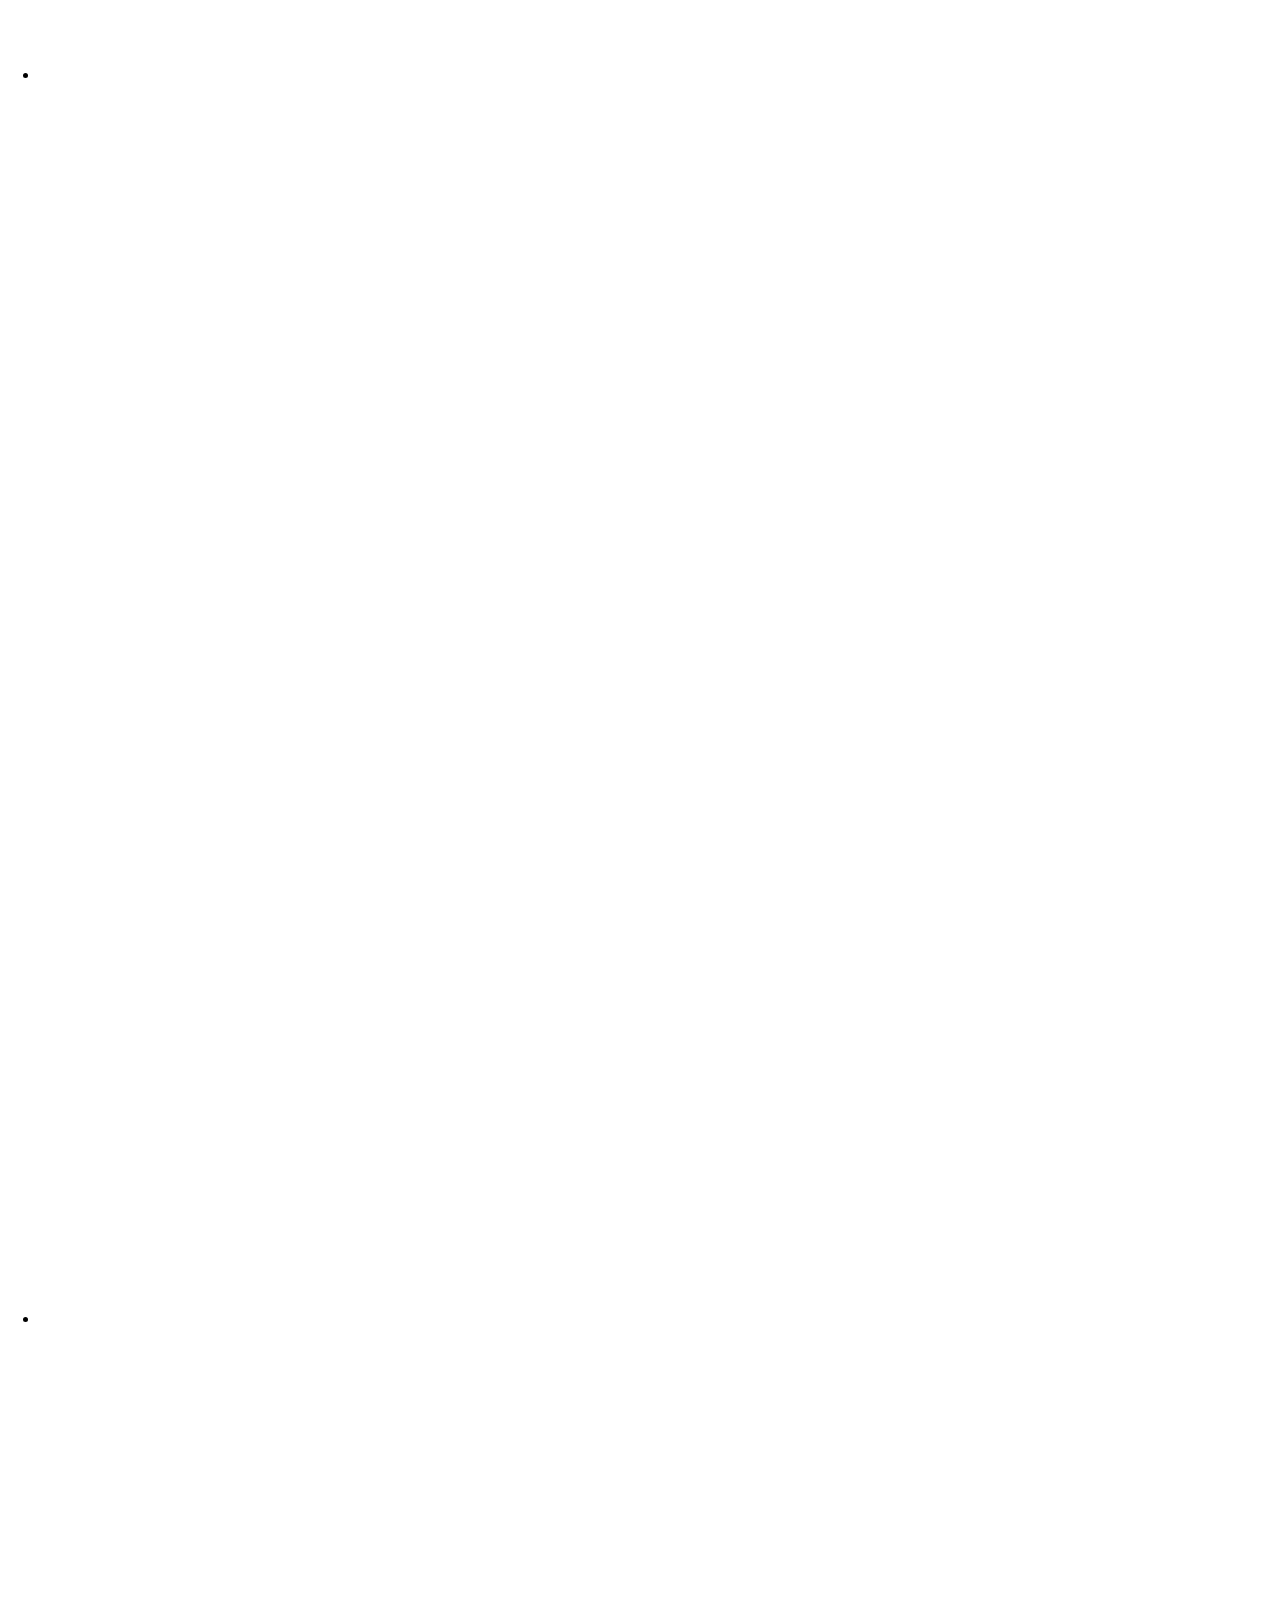
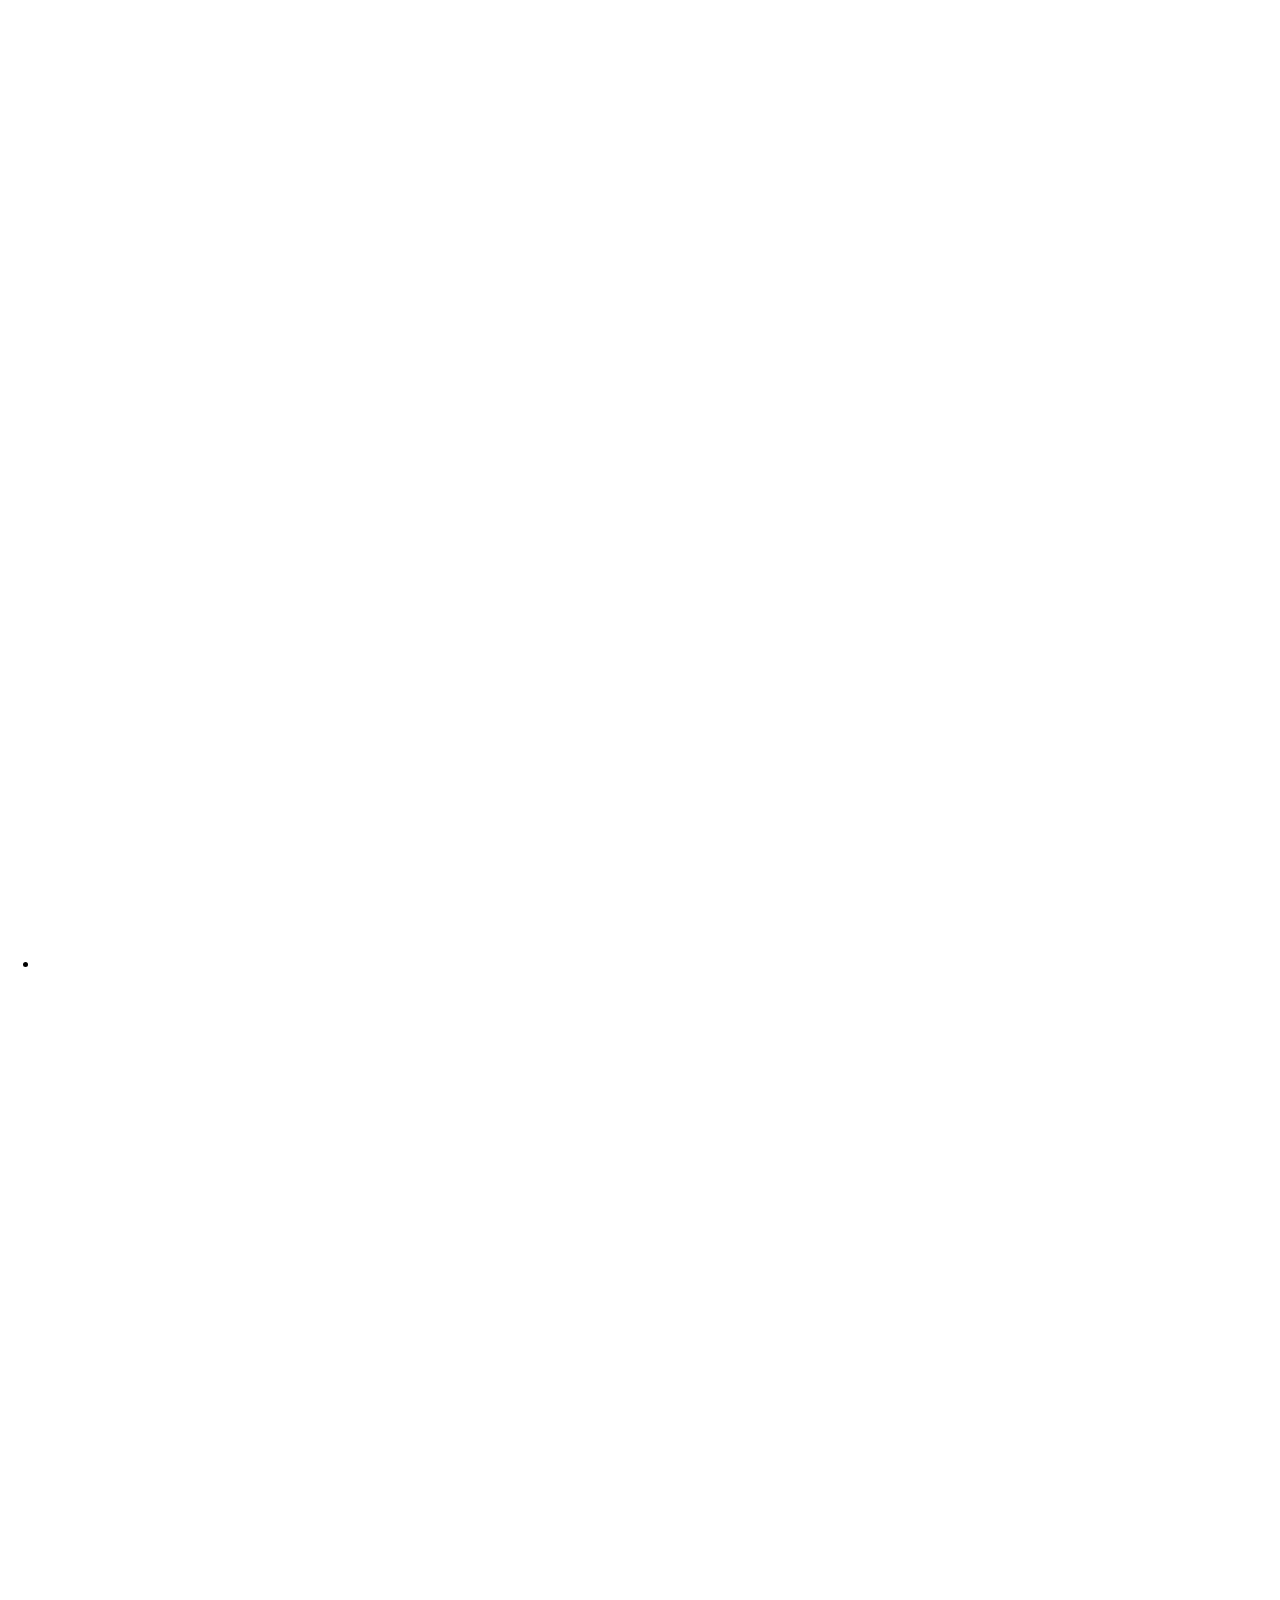
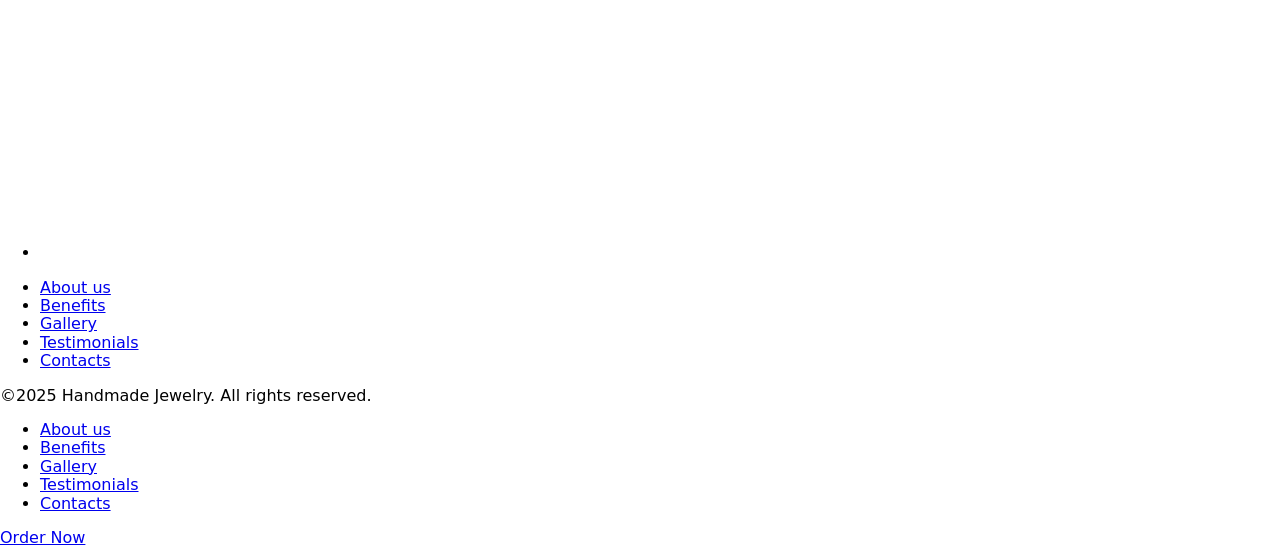
==== commit 218a528e: "Deploying to gh-pages from @ OleksandrProtchenko/project-teamwork01@95e66cfe664be521bd065a1b55bec1d1" ====
--- a/index.html
+++ b/index.html
@@ -25,7 +25,7 @@
 
     <title>Handmade Jewelry</title>
     <script type="module" crossorigin src="/project-teamwork01/index.js"></script>
-    <link rel="stylesheet" crossorigin href="/project-teamwork01/assets/index-BRxKwuC3.css">
+    <link rel="stylesheet" crossorigin href="/project-teamwork01/assets/index-C2TAFqkI.css">
   </head>
   <body>
     <header class="header">
@@ -36,29 +36,19 @@
     <nav class="nav">
       <ul class="nav-list">
         <li class="nav-item">
-          <a class="nav-link text-decoration-transition" href="#about"
-            >About us</a
-          >
+          <a class="nav-link" href="#about">About us</a>
         </li>
         <li class="nav-item">
-          <a class="nav-link text-decoration-transition" href="#benefits"
-            >Benefits</a
-          >
+          <a class="nav-link" href="#benefits">Benefits</a>
         </li>
         <li class="nav-item">
-          <a class="nav-link text-decoration-transition" href="#gallery"
-            >Gallery</a
-          >
+          <a class="nav-link" href="#gallery">Gallery</a>
         </li>
         <li class="nav-item">
-          <a class="nav-link text-decoration-transition" href="#testimonial"
-            >Testimonials</a
-          >
+          <a class="nav-link" href="#testimonial">Testimonials</a>
         </li>
         <li class="nav-item">
-          <a class="nav-link text-decoration-transition" href="#contact"
-            >Contacts</a
-          >
+          <a class="nav-link" href="#contact">Contacts</a>
         </li>
       </ul>
     </nav>
@@ -137,6 +127,7 @@
           class="about-img"
           src="/project-teamwork01/assets/about_@1x-DHLKP155.jpg"
           alt="Handmade ring crafting"
+          loading="lazy"
         />
       </picture>
       <div class="about-content">
@@ -207,42 +198,36 @@
             srcset="/project-teamwork01/assets/beads-H6RHLsg3.webp 1x, /project-teamwork01/assets/beads@2x-DvAaFtQx.webp 2x"
             type="image/webp"
           />
-
           <!-- Desktop JPG -->
           <source
             media="(min-width: 1440px)"
             srcset="/project-teamwork01/assets/beads-D2lBqCM5.jpg 1x, /project-teamwork01/assets/beads@2x-4T1DG-zm.jpg 2x"
             type="image/jpg"
           />
-
           <!-- Tablet WEBP -->
           <source
             media="(min-width: 768px)"
             srcset="/project-teamwork01/assets/beads-CdB-bNBR.webp 1x, /project-teamwork01/assets/beads@2x-xPx8Q3Sr.webp 2x"
             type="image/webp"
           />
-
           <!-- Tablet JPG -->
           <source
             media="(min-width: 768px)"
             srcset="/project-teamwork01/assets/beads-DRF-WUB5.jpg 1x, /project-teamwork01/assets/beads@2x-BGkby0Fx.jpg 2x"
             type="image/jpg"
           />
-
           <!-- Mobile WEBP -->
           <source
             media="(min-width: 375px)"
             srcset="/project-teamwork01/assets/beads-BUidpJ1h.webp 1x, /project-teamwork01/assets/beads@2x-BWY_7YdN.webp 2x"
             type="image/webp"
           />
-
           <!-- Mobile JPG -->
           <source
             media="(min-width: 375px)"
             srcset="/project-teamwork01/assets/beads-pg5J9-YG.jpg 1x, /project-teamwork01/assets/beads@2x-B0_b6xoM.jpg 2x"
             type="image/jpg"
           />
-
           <!-- Fallback -->
           <img
             class="gallery-image"
@@ -260,42 +245,36 @@
             srcset="/project-teamwork01/assets/pendant-6FUS0sLN.webp 1x, /project-teamwork01/assets/pendant@2x-Dtx_f6lQ.webp 2x"
             type="image/webp"
           />
-
           <!-- Desktop JPG -->
           <source
             media="(min-width: 1440px)"
             srcset="/project-teamwork01/assets/pendant-CJOsniCT.jpg 1x, /project-teamwork01/assets/pendant@2x-ChlDN5VV.jpg 2x"
             type="image/jpg"
           />
-
           <!-- Tablet WEBP -->
           <source
             media="(min-width: 768px)"
             srcset="/project-teamwork01/assets/pendant-CDG4I1-a.webp 1x, /project-teamwork01/assets/pendant@2x-Co1frJM_.webp 2x"
             type="image/webp"
           />
-
           <!-- Tablet JPG -->
           <source
             media="(min-width: 768px)"
             srcset="/project-teamwork01/assets/pendant-YIDp21Yn.jpg 1x, /project-teamwork01/assets/pendant@2x-MAAkp1Li.jpg 2x"
             type="image/jpg"
           />
-
           <!-- Mobile WEBP -->
           <source
             media="(min-width: 375px)"
             srcset="/project-teamwork01/assets/pendant-CKWlimUb.webp 1x, /project-teamwork01/assets/pendant@2x-eb6iUZU7.webp 2x"
             type="image/webp"
           />
-
           <!-- Mobile JPG -->
           <source
             media="(min-width: 375px)"
             srcset="/project-teamwork01/assets/pendant-3Ehp3ukD.jpg 1x, /project-teamwork01/assets/pendant@2x-xXxu3cNT.jpg 2x"
             type="image/jpg"
           />
-
           <!-- Fallback -->
           <img
             class="gallery-image"
@@ -313,42 +292,36 @@
             srcset="/project-teamwork01/assets/neck-S7Smnx9D.webp 1x, /project-teamwork01/assets/neck@2x-B3SaGHVT.webp 2x"
             type="image/webp"
           />
-
           <!-- Desktop JPG -->
           <source
             media="(min-width: 1440px)"
             srcset="/project-teamwork01/assets/neck-BrOJMfHp.jpg 1x, /project-teamwork01/assets/neck@2x-De9EdTSZ.jpg 2x"
             type="image/jpg"
           />
-
           <!-- Tablet WEBP -->
           <source
             media="(min-width: 768px)"
             srcset="/project-teamwork01/assets/neck-CyUHxpEo.webp 1x, /project-teamwork01/assets/neck@2x-BvHvugsL.webp 2x"
             type="image/webp"
           />
-
           <!-- Tablet JPG -->
           <source
             media="(min-width: 768px)"
             srcset="/project-teamwork01/assets/neck-CkV1Kp_Z.jpg 1x, /project-teamwork01/assets/neck@2x-CN7Ik8JZ.jpg 2x"
             type="image/jpg"
           />
-
           <!-- Mobile WEBP -->
           <source
             media="(min-width: 375px)"
             srcset="/project-teamwork01/assets/neck-fnnRHn8Q.webp 1x, /project-teamwork01/assets/neck@2x-CU1Qe8-Z.webp 2x"
             type="image/webp"
           />
-
           <!-- Mobile JPG -->
           <source
             media="(min-width: 375px)"
             srcset="/project-teamwork01/assets/neck-Dzuk_Ld7.jpg 1x, /project-teamwork01/assets/neck@2x-DiMAC_nu.jpg 2x"
             type="image/jpg"
           />
-
           <!-- Fallback -->
           <img
             class="gallery-image"
@@ -366,42 +339,36 @@
             srcset="/project-teamwork01/assets/earrings-DzCbgqDk.webp 1x, /project-teamwork01/assets/earrings@2x-1bTc4xqF.webp 2x"
             type="image/webp"
           />
-
           <!-- Desktop JPG -->
           <source
             media="(min-width: 1440px)"
             srcset="/project-teamwork01/assets/earrings-Bte8YTI2.jpg 1x, /project-teamwork01/assets/earrings@2x-CrDQQRVm.jpg 2x"
             type="image/jpg"
           />
-
           <!-- Tablet WEBP -->
           <source
             media="(min-width: 768px)"
             srcset="/project-teamwork01/assets/earrings-AqIo0acG.webp 1x, /project-teamwork01/assets/earrings@2x-Dq5vugmX.webp 2x"
             type="image/webp"
           />
-
           <!-- Tablet JPG -->
           <source
             media="(min-width: 768px)"
             srcset="/project-teamwork01/assets/earrings-BDzXi26H.jpg 1x, /project-teamwork01/assets/earrings@2x-AnIwTdsw.jpg 2x"
             type="image/jpg"
           />
-
           <!-- Mobile WEBP -->
           <source
             media="(min-width: 375px)"
             srcset="/project-teamwork01/assets/earrings-BnY60B_4.webp 1x, /project-teamwork01/assets/earrings@2x-CS0VX1ZH.webp 2x"
             type="image/webp"
           />
-
           <!-- Mobile JPG -->
           <source
             media="(min-width: 375px)"
             srcset="/project-teamwork01/assets/earrings-j3ZaDIxi.jpg 1x, /project-teamwork01/assets/earrings@2x-B4g_xrBj.jpg 2x"
             type="image/jpg"
           />
-
           <!-- Fallback -->
           <img
             class="gallery-image"
@@ -417,12 +384,10 @@
 
       <section class="testimonial" id="testimonial">
   <div class="container testimonial-container">
-    <div class="testimonial-caption-wrapper">
-      <h2 class="testimonials-title">Customer testimonials</h2>
-      <p class="testimonials-descr">
-        Absolutely love my new earrings! They are stunning.
-      </p>
-    </div>
+    <h2 class="testimonials-title">Customer testimonials</h2>
+    <p class="testimonials-descr">
+      Absolutely love my new earrings! They are stunning.
+    </p>
     <ul class="testimonials-list">
       <li class="testimonials-item">
         <picture>
@@ -459,6 +424,7 @@
             class="testimonials-image"
             src="/project-teamwork01/assets/1_mb_@1x-zEeCDmQO.jpg"
             alt="Close-up of a smiling woman wearing a handmade drop earring"
+            loading="lazy"
           />
         </picture>
         <picture>
@@ -495,6 +461,7 @@
             class="testimonials-image"
             src="/project-teamwork01/assets/2_mb_@1x-flT9eF13.jpg"
             alt="Man holding a handcrafted stone pendant necklace"
+            loading="lazy"
           />
         </picture>
         <div class="testimonials-content">
@@ -589,6 +556,7 @@
             class="testimonials-image"
             src="/project-teamwork01/assets/3_mb_@1x-ZxUeUy-R.jpg"
             alt="Description for photo 3"
+            loading="lazy"
           />
         </picture>
         <picture>
@@ -627,6 +595,7 @@
             class="testimonials-image"
             src="/project-teamwork01/assets/4_mb_@1x-D9ARlP6J.jpg"
             alt="Close-up of hands holding and displaying a silver gemstone ring"
+            loading="lazy"
           />
         </picture>
       </li>
@@ -677,7 +646,7 @@
               class="contact-link"
               href="https://www.google.com/search?q=76-8+Oakington+Manor+Dr%2C+London%2C+UK&oq=76-8+Oakington+Manor+Dr%2C+London%2C+UK&gs_lcrp=EgZjaHJvbWUyBggAEEUYOTIHCAEQABjvBTIKCAIQABiABBiiBDIHCAMQABjvBTIHCAQQABjvBdIBBzU2NmowajeoAgCwAgA&sourceid=chrome&ie=UTF-8"
               target="_blank"
-              rel="nooper noreferer"
+              rel="noopener noreferrer"
               >76-8 Oakington Manor Dr, London, UK</a
             >
           </li>
@@ -711,6 +680,7 @@
               name="phone"
               placeholder="+12345678900"
               minlength="8"
+              required
             />
             <p>Incorrect phone format</p>
           </div>
@@ -725,7 +695,6 @@
               autocomplete="off"
               placeholder="Type your message..."
               maxlength="500"
-              required
             ></textarea>
           </div>
         </div>
@@ -746,36 +715,61 @@
         </a>
         <ul class="footer-social-list">
           <li class="footer-social-item">
-            <a href="https://www.facebook.com/" class="footer-social-link">
-              <svg class="footer-social-icon" width="32" height="32">
+            <a
+              href="https://www.facebook.com/"
+              class="footer-social-link"
+              target="_blank"
+              rel="noopener noreferrer"
+            >
+              <svg class="footer-social-icon" viewBox="0 0 32 32">
                 <use href="/project-teamwork01/assets/icons-BvoaX1Rq.svg#facebook"></use>
               </svg>
             </a>
           </li>
           <li class="footer-social-item">
-            <a href="https://www.instagram.com/" class="footer-social-link">
-              <svg class="footer-social-icon" width="32" height="32">
+            <a
+              href="https://www.instagram.com/"
+              class="footer-social-link"
+              target="_blank"
+              rel="noopener noreferrer"
+            >
+              <svg class="footer-social-icon" viewBox="0 0 32 32">
                 <use href="/project-teamwork01/assets/icons-BvoaX1Rq.svg#instagram"></use>
               </svg>
             </a>
           </li>
           <li class="footer-social-item">
-            <a href="https://x.com/" class="footer-social-link">
-              <svg class="footer-social-icon" width="32" height="32">
+            <a
+              href="https://x.com/"
+              class="footer-social-link"
+              target="_blank"
+              rel="noopener noreferrer"
+            >
+              <svg class="footer-social-icon" viewBox="0 0 32 32">
                 <use href="/project-teamwork01/assets/icons-BvoaX1Rq.svg#twitter"></use>
               </svg>
             </a>
           </li>
           <li class="footer-social-item">
-            <a href="https://www.youtube.com/" class="footer-social-link">
-              <svg class="footer-social-icon" width="32" height="32">
+            <a
+              href="https://www.youtube.com/"
+              class="footer-social-link"
+              target="_blank"
+              rel="noopener noreferrer"
+            >
+              <svg class="footer-social-icon" viewBox="0 0 32 32">
                 <use href="/project-teamwork01/assets/icons-BvoaX1Rq.svg#linkedIn"></use>
               </svg>
             </a>
           </li>
           <li class="footer-social-item">
-            <a href="https://www.linkedin.com/" class="footer-social-link">
-              <svg class="footer-social-icon" width="32" height="32">
+            <a
+              href="https://www.linkedin.com/"
+              class="footer-social-link"
+              target="_blank"
+              rel="noopener noreferrer"
+            >
+              <svg class="footer-social-icon" viewBox="0 0 32 32">
                 <use href="/project-teamwork01/assets/icons-BvoaX1Rq.svg#youtube"></use>
               </svg>
             </a>
@@ -832,29 +826,19 @@
   <div class="container modal-container">
     <ul class="modal-list">
       <li class="modal-item">
-        <a class="modal-link text-decoration-transition" href="#about"
-          >About us</a
-        >
+        <a class="modal-link" href="#about">About us</a>
       </li>
       <li class="modal-item">
-        <a class="modal-link text-decoration-transition" href="#benefits"
-          >Benefits</a
-        >
+        <a class="modal-link" href="#benefits">Benefits</a>
       </li>
       <li class="modal-item">
-        <a class="modal-link text-decoration-transition" href="#gallery"
-          >Gallery</a
-        >
+        <a class="modal-link" href="#gallery">Gallery</a>
       </li>
       <li class="modal-item">
-        <a class="modal-link text-decoration-transition" href="#testimonial"
-          >Testimonials</a
-        >
+        <a class="modal-link" href="#testimonial">Testimonials</a>
       </li>
       <li class="modal-item">
-        <a class="modal-link text-decoration-transition" href="#contact"
-          >Contacts</a
-        >
+        <a class="modal-link" href="#contact">Contacts</a>
       </li>
     </ul>
     <a class="btn modal-btn" href="#contact">Order Now</a>
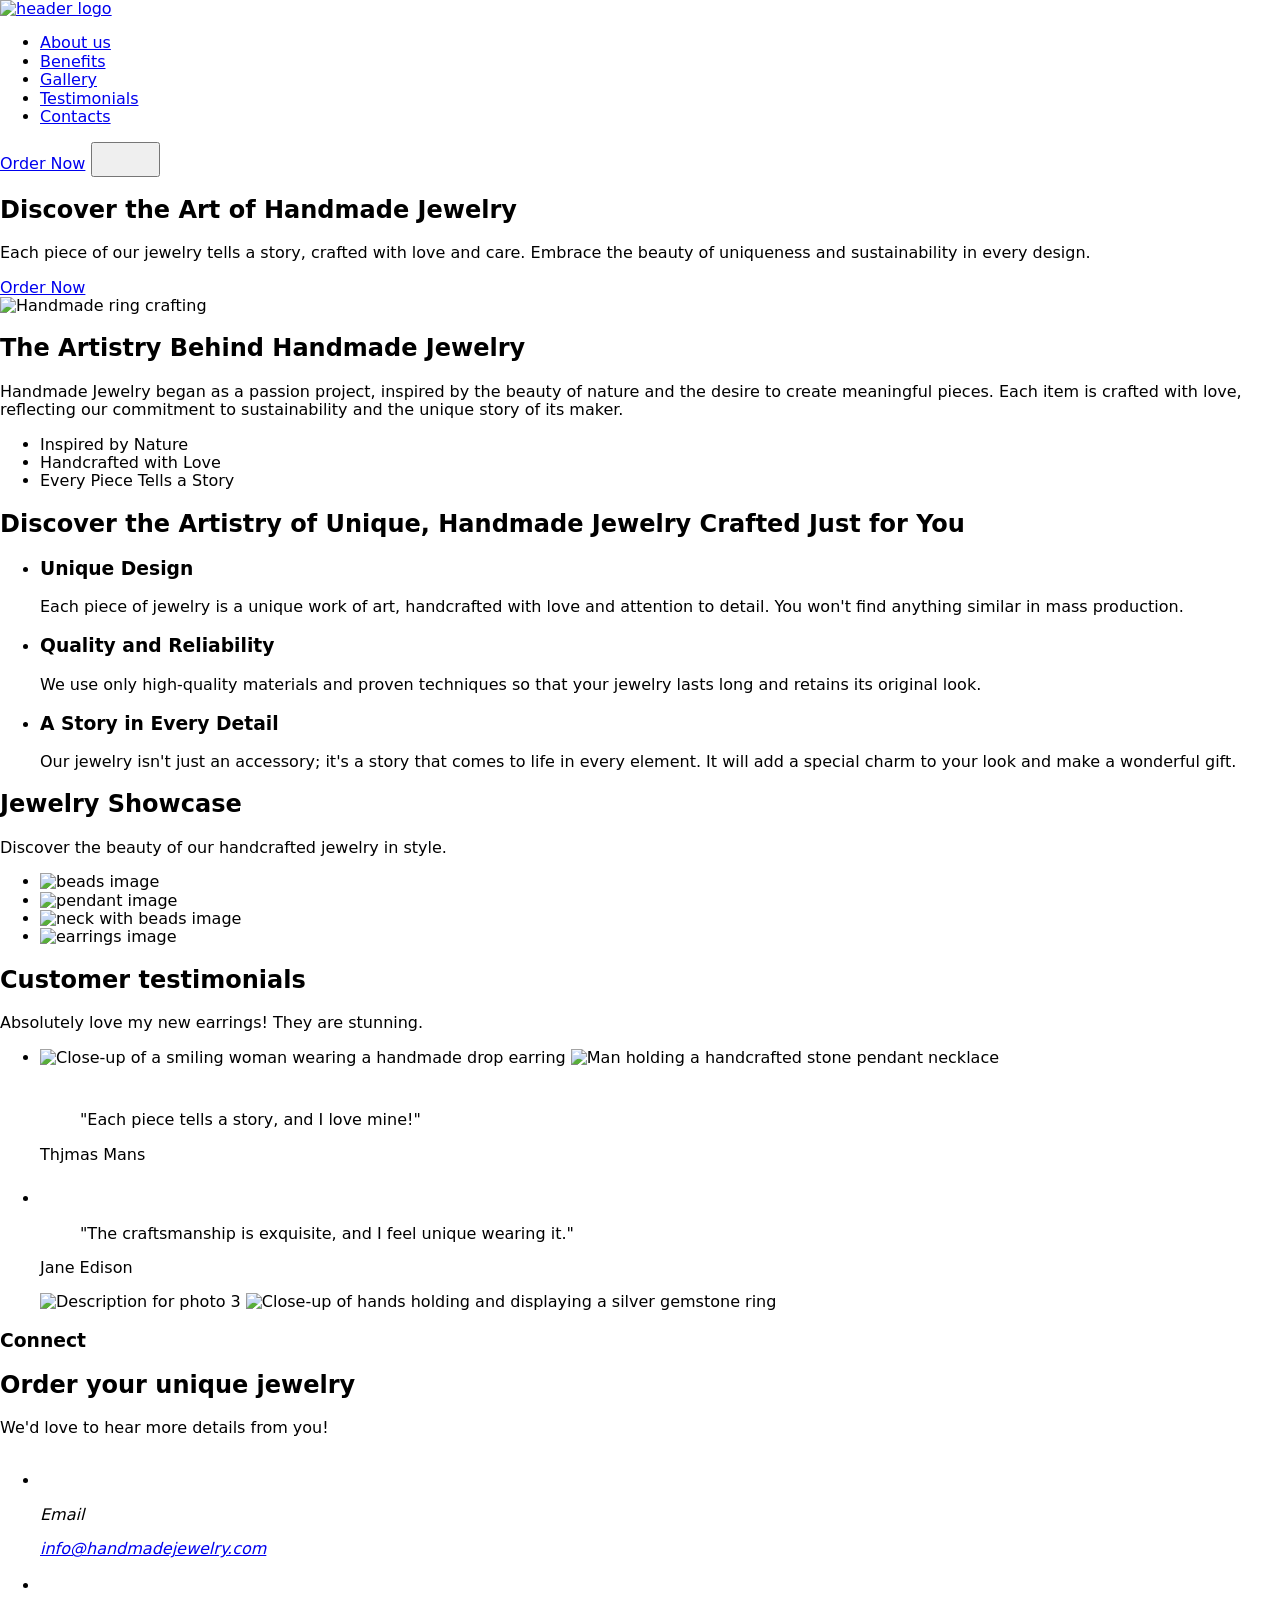
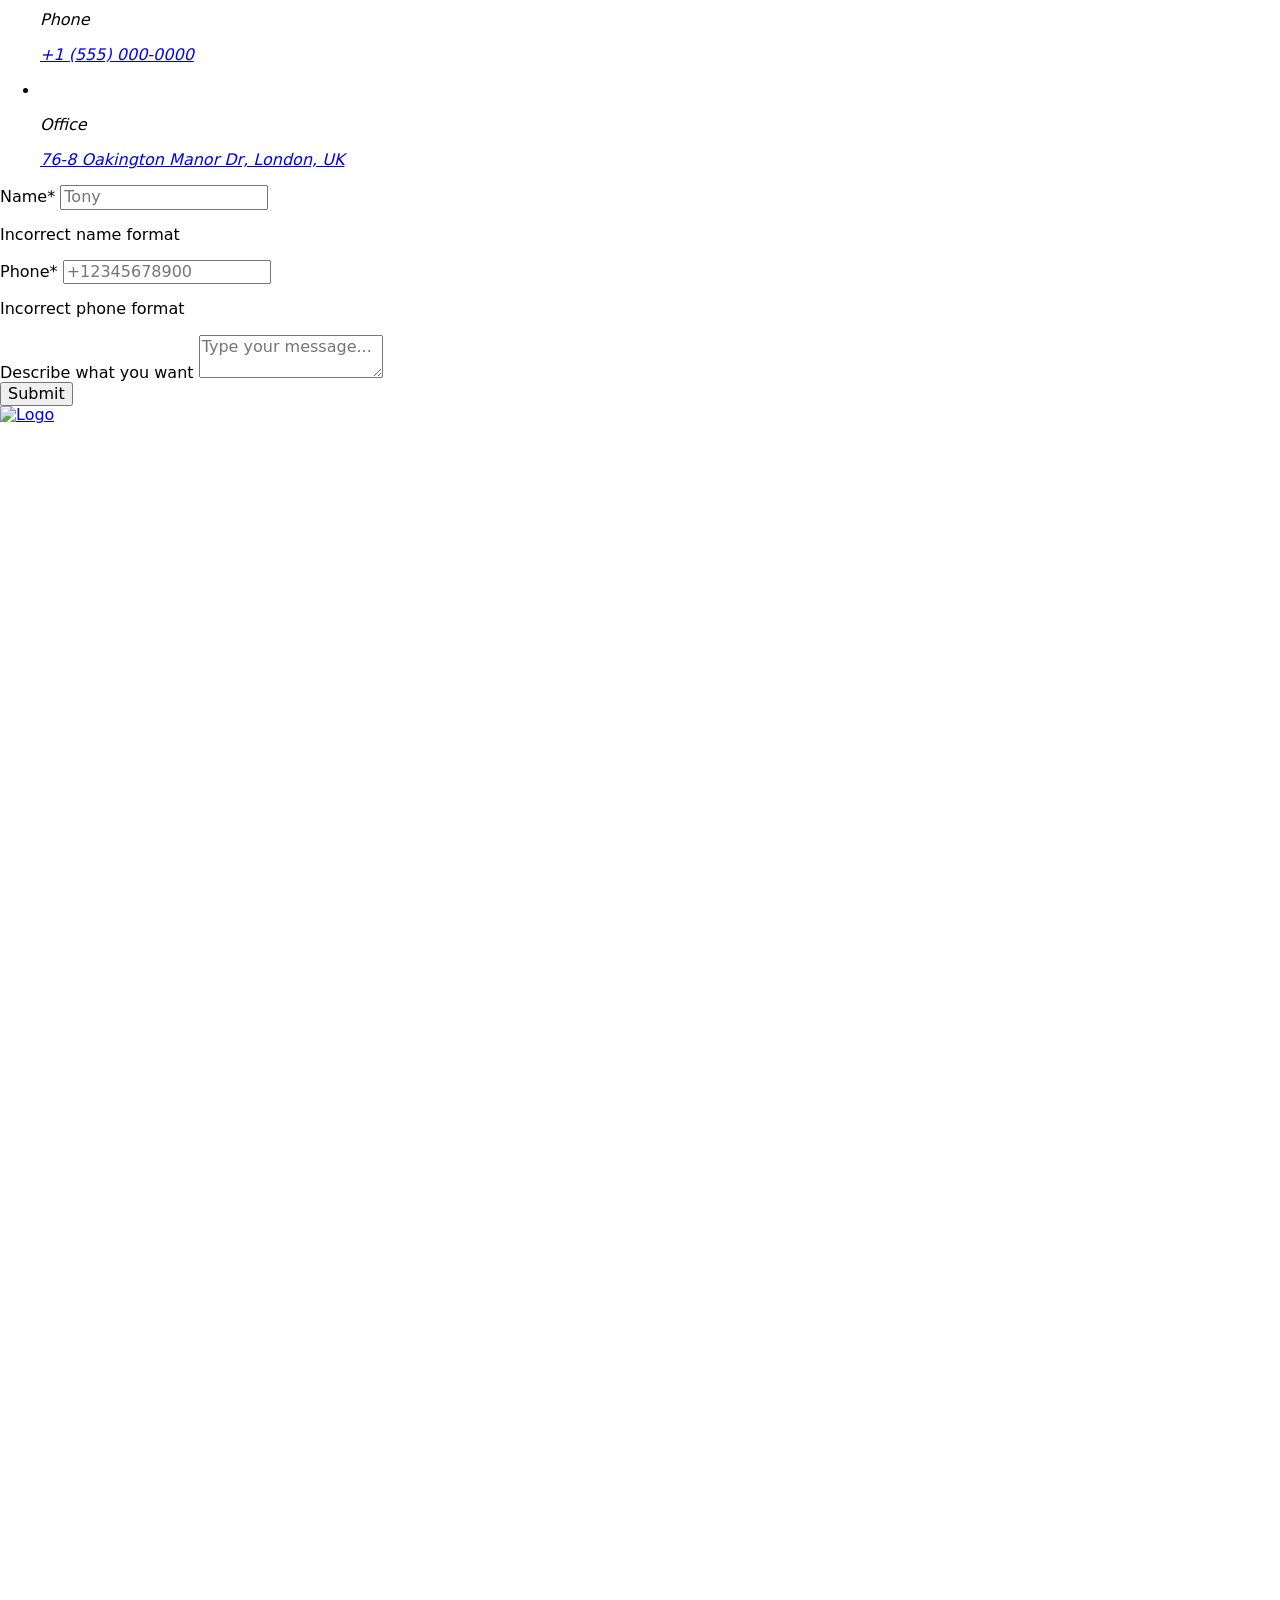
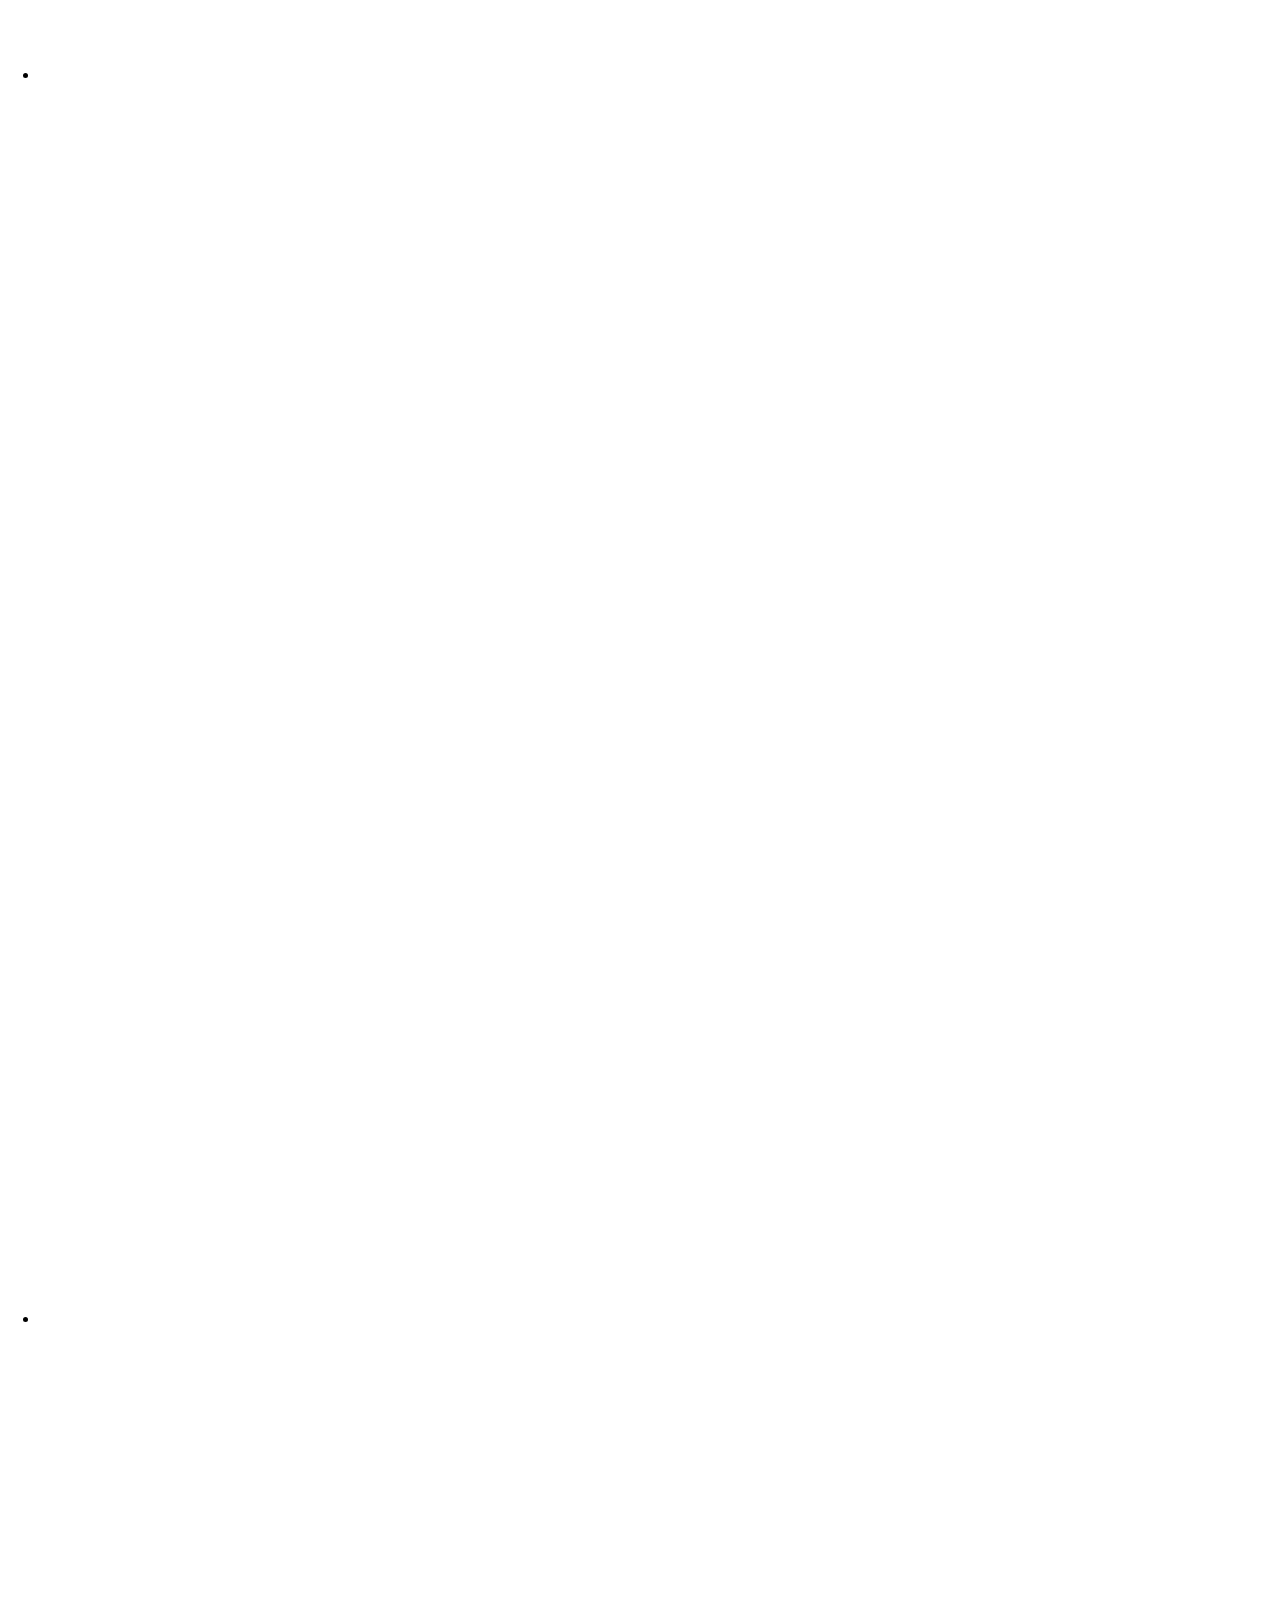
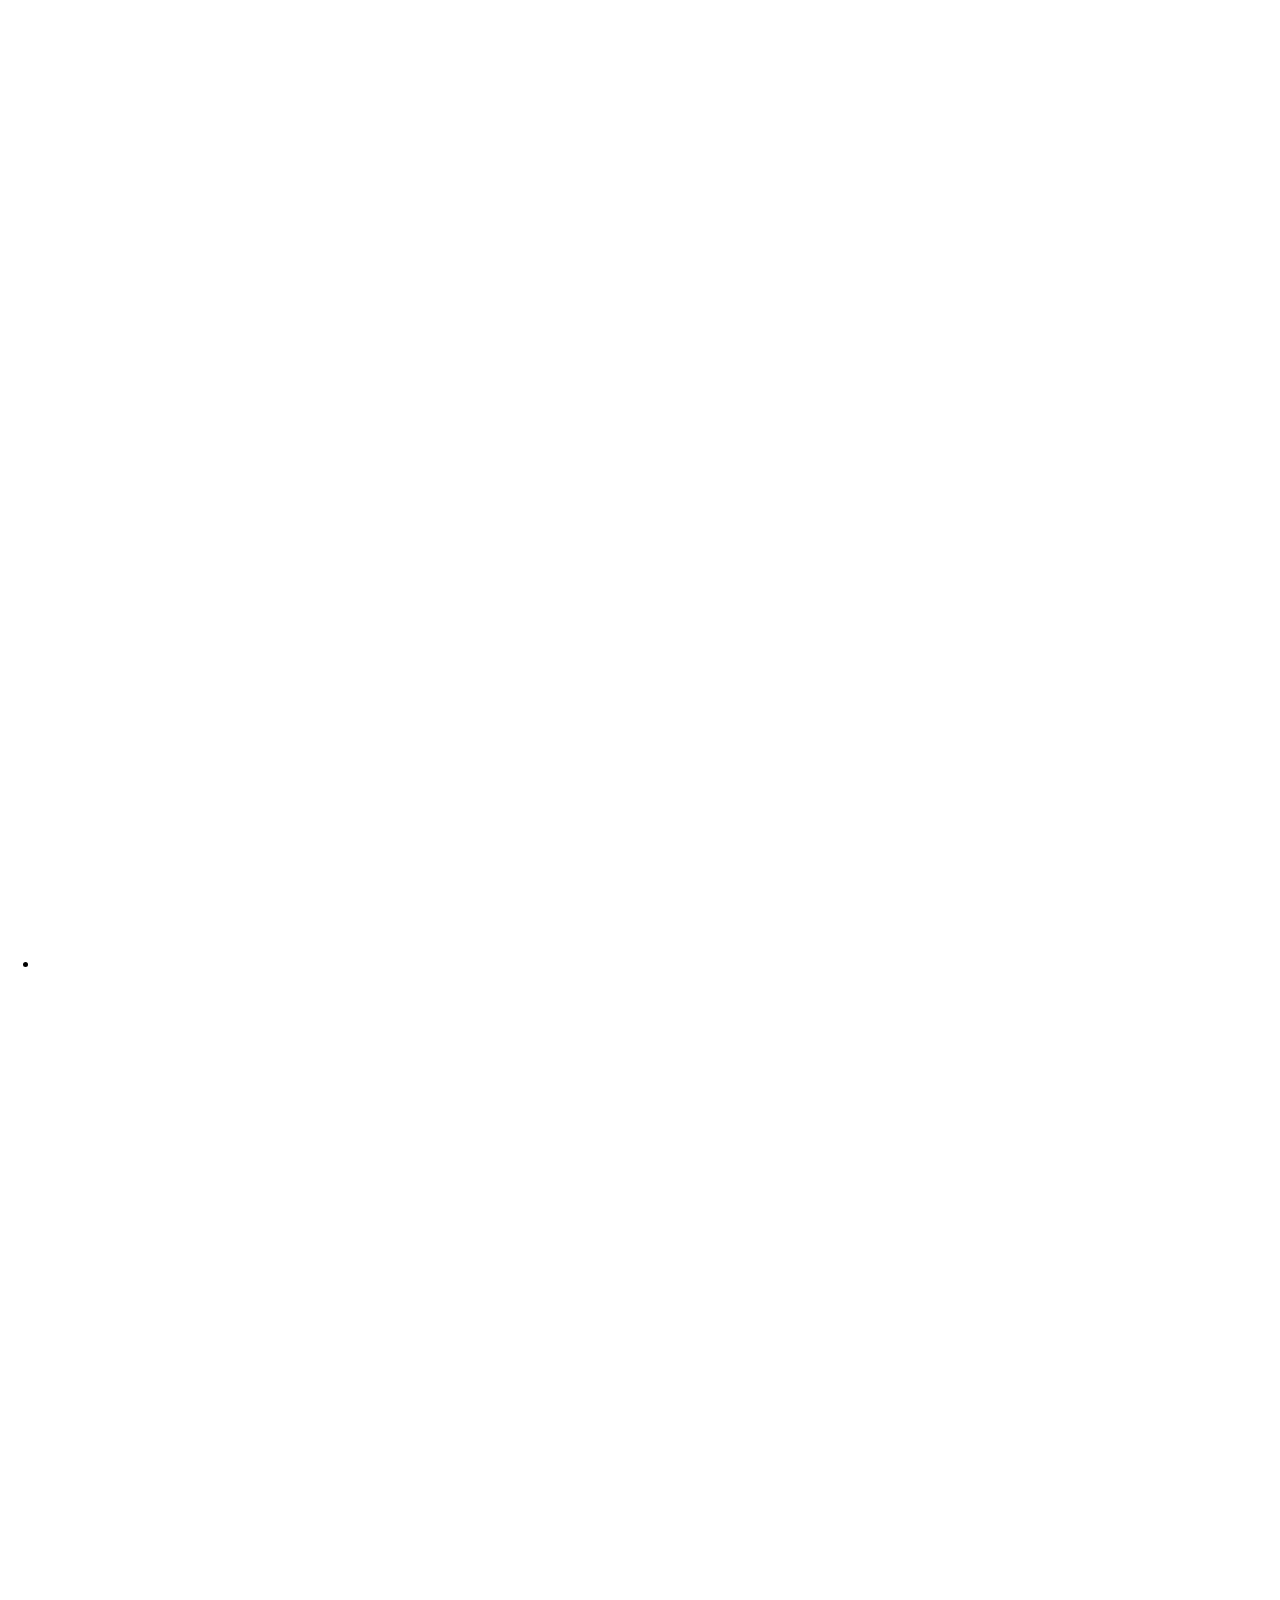
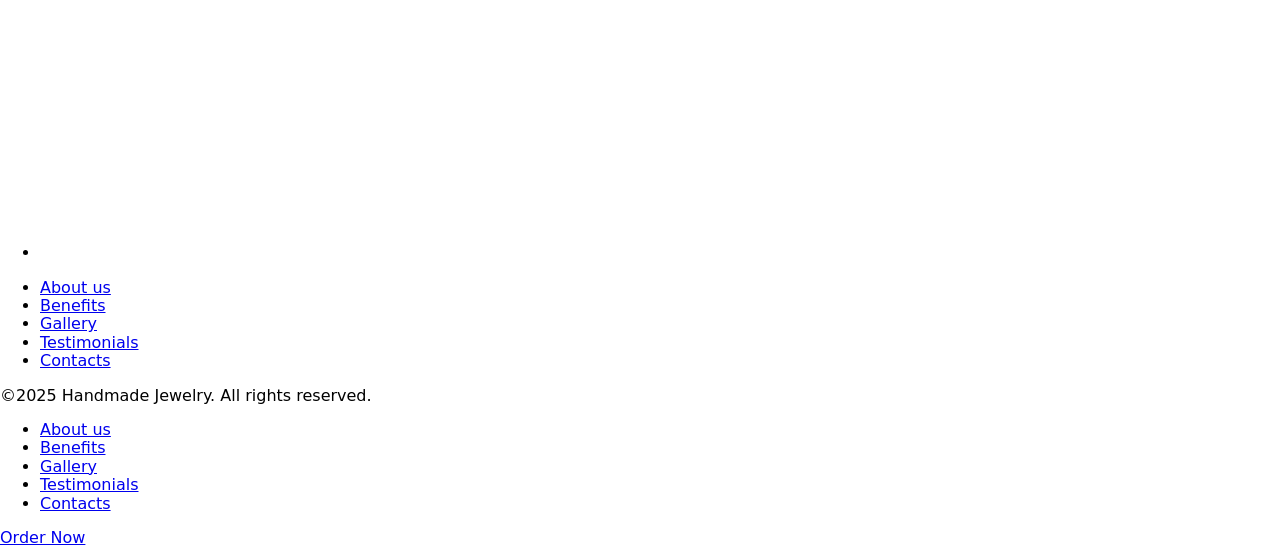
==== commit 60912543: "Deploying to gh-pages from @ OleksandrProtchenko/project-teamwork01@9a89c130673f7bf64bdff68ac81eb403" ====
--- a/index.html
+++ b/index.html
@@ -25,7 +25,7 @@
 
     <title>Handmade Jewelry</title>
     <script type="module" crossorigin src="/project-teamwork01/index.js"></script>
-    <link rel="stylesheet" crossorigin href="/project-teamwork01/assets/index-C2TAFqkI.css">
+    <link rel="stylesheet" crossorigin href="/project-teamwork01/assets/index-DeZ2wYba.css">
   </head>
   <body>
     <header class="header">
@@ -491,7 +491,7 @@
               "Each piece tells a story, and I love mine!"
             </blockquote>
           </div>
-          <p class="testimonials-author">Name Surname</p>
+          <p class="testimonials-author">Thjmas Mans</p>
         </div>
       </li>
       <li class="testimonials-item">
@@ -518,7 +518,7 @@
               "The craftsmanship is exquisite, and I feel unique wearing it."
             </blockquote>
           </div>
-          <p class="testimonials-author">Name Surname</p>
+          <p class="testimonials-author">Jane Edison</p>
         </div>
         <picture>
           <source
